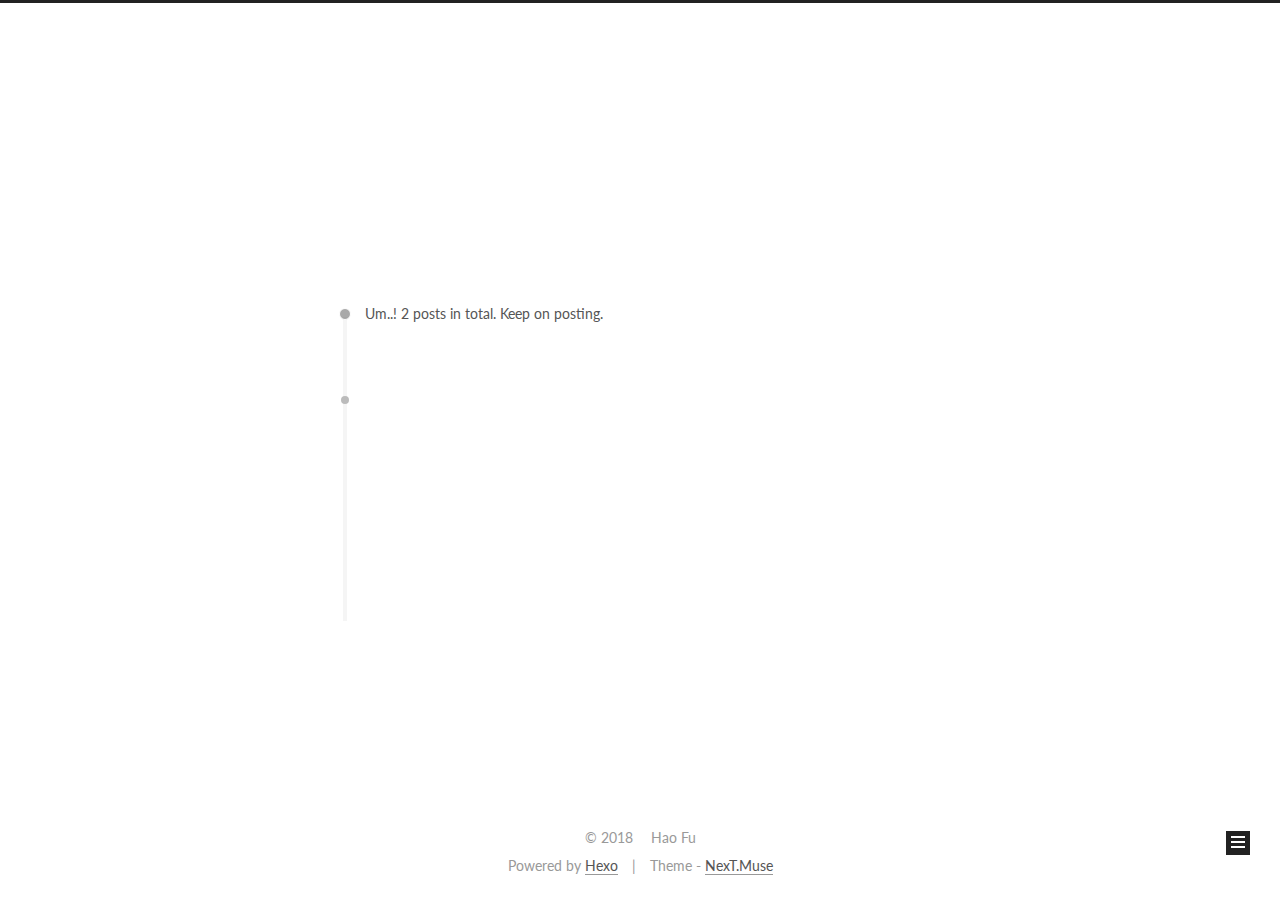
==== archives/index.html @ afbe43dc "Site updated: 2018-04-07 23:13:47" ====
<!DOCTYPE html>



  


<html class="theme-next muse use-motion" lang="">
<head>
  <meta charset="UTF-8"/>
<meta http-equiv="X-UA-Compatible" content="IE=edge" />
<meta name="viewport" content="width=device-width, initial-scale=1, maximum-scale=1"/>
<meta name="theme-color" content="#222">









<meta http-equiv="Cache-Control" content="no-transform" />
<meta http-equiv="Cache-Control" content="no-siteapp" />















  
  
  <link href="/lib/fancybox/source/jquery.fancybox.css?v=2.1.5" rel="stylesheet" type="text/css" />




  
  
  
  

  
    
    
  

  

  

  

  

  
    
    
    <link href="//fonts.googleapis.com/css?family=Lato:300,300italic,400,400italic,700,700italic&subset=latin,latin-ext" rel="stylesheet" type="text/css">
  






<link href="/lib/font-awesome/css/font-awesome.min.css?v=4.6.2" rel="stylesheet" type="text/css" />

<link href="/css/main.css?v=5.1.2" rel="stylesheet" type="text/css" />


  <meta name="keywords" content="Hexo, NexT" />








  <link rel="shortcut icon" type="image/x-icon" href="/favicon.ico?v=5.1.2" />






<meta property="og:type" content="website">
<meta property="og:title" content="YiMao">
<meta property="og:url" content="http://yoursite.com/archives/index.html">
<meta property="og:site_name" content="YiMao">
<meta property="og:locale" content="default">
<meta name="twitter:card" content="summary">
<meta name="twitter:title" content="YiMao">



<script type="text/javascript" id="hexo.configurations">
  var NexT = window.NexT || {};
  var CONFIG = {
    root: '/',
    scheme: 'Muse',
    sidebar: {"position":"left","display":"post","offset":12,"offset_float":12,"b2t":false,"scrollpercent":false,"onmobile":false},
    fancybox: true,
    tabs: true,
    motion: true,
    duoshuo: {
      userId: '0',
      author: 'Author'
    },
    algolia: {
      applicationID: '',
      apiKey: '',
      indexName: '',
      hits: {"per_page":10},
      labels: {"input_placeholder":"Search for Posts","hits_empty":"We didn't find any results for the search: ${query}","hits_stats":"${hits} results found in ${time} ms"}
    }
  };
</script>



  <link rel="canonical" href="http://yoursite.com/archives/"/>





  <title>Archive | YiMao</title>
  














</head>

<body itemscope itemtype="http://schema.org/WebPage" lang="default">

  
  
    
  

  <div class="container sidebar-position-left  page-archive  ">
    <div class="headband"></div>

    <header id="header" class="header" itemscope itemtype="http://schema.org/WPHeader">
      <div class="header-inner"><div class="site-brand-wrapper">
  <div class="site-meta ">
    

    <div class="custom-logo-site-title">
      <a href="/"  class="brand" rel="start">
        <span class="logo-line-before"><i></i></span>
        <span class="site-title">YiMao</span>
        <span class="logo-line-after"><i></i></span>
      </a>
    </div>
      
        <p class="site-subtitle"></p>
      
  </div>

  <div class="site-nav-toggle">
    <button>
      <span class="btn-bar"></span>
      <span class="btn-bar"></span>
      <span class="btn-bar"></span>
    </button>
  </div>
</div>

<nav class="site-nav">
  

  
    <ul id="menu" class="menu">
      
        
        <li class="menu-item menu-item-home">
          <a href="/" rel="section">
            
              <i class="menu-item-icon fa fa-fw fa-home"></i> <br />
            
            Home
          </a>
        </li>
      
        
        <li class="menu-item menu-item-archives">
          <a href="/archives/" rel="section">
            
              <i class="menu-item-icon fa fa-fw fa-archive"></i> <br />
            
            Archives
          </a>
        </li>
      
        
        <li class="menu-item menu-item-tags">
          <a href="/tags/" rel="section">
            
              <i class="menu-item-icon fa fa-fw fa-tags"></i> <br />
            
            Tags
          </a>
        </li>
      

      
    </ul>
  

  
</nav>



 </div>
    </header>

    <main id="main" class="main">
      <div class="main-inner">
        <div class="content-wrap">
          <div id="content" class="content">
            

  
  
  
  <div class="post-block archive">
    <div id="posts" class="posts-collapse">
      <span class="archive-move-on"></span>

      <span class="archive-page-counter">
        
        
        
          
        
        Um..! 2 posts in total. Keep on posting.
      </span>

      

        
        
        

        
          
          <div class="collection-title">
            <h2 class="archive-year motion-element" id="archive-year-2018">2018</h2>
          </div>
        
        

        

  <article class="post post-type-normal" itemscope itemtype="http://schema.org/Article">
    <header class="post-header">

      <h2 class="post-title">
        
            <a class="post-title-link" href="/2018/04/07/git命令/" itemprop="url">
              
                <span itemprop="name">Git常用命令</span>
              
            </a>
        
      </h2>

      <div class="post-meta">
        <time class="post-time" itemprop="dateCreated"
              datetime="2018-04-07T23:09:01+08:00"
              content="2018-04-07" >
          04-07
        </time>
      </div>

    </header>
  </article>



      

        
        
        

        
        

        

  <article class="post post-type-normal" itemscope itemtype="http://schema.org/Article">
    <header class="post-header">

      <h2 class="post-title">
        
            <a class="post-title-link" href="/2018/04/07/hello-world/" itemprop="url">
              
                <span itemprop="name">Hello World</span>
              
            </a>
        
      </h2>

      <div class="post-meta">
        <time class="post-time" itemprop="dateCreated"
              datetime="2018-04-07T22:19:08+08:00"
              content="2018-04-07" >
          04-07
        </time>
      </div>

    </header>
  </article>



      

    </div>
  </div>
  
  
  

  



          </div>
          


          

        </div>
        
          
  
  <div class="sidebar-toggle">
    <div class="sidebar-toggle-line-wrap">
      <span class="sidebar-toggle-line sidebar-toggle-line-first"></span>
      <span class="sidebar-toggle-line sidebar-toggle-line-middle"></span>
      <span class="sidebar-toggle-line sidebar-toggle-line-last"></span>
    </div>
  </div>

  <aside id="sidebar" class="sidebar">
    
    <div class="sidebar-inner">

      

      

      <section class="site-overview sidebar-panel sidebar-panel-active">
        <div class="site-author motion-element" itemprop="author" itemscope itemtype="http://schema.org/Person">
          <img class="site-author-image" itemprop="image"
               src="/images/avatar.gif"
               alt="Hao Fu" />
          <p class="site-author-name" itemprop="name">Hao Fu</p>
           
              <p class="site-description motion-element" itemprop="description"></p>
          
        </div>
        <nav class="site-state motion-element">

          
            <div class="site-state-item site-state-posts">
              <a href="/archives/">
                <span class="site-state-item-count">2</span>
                <span class="site-state-item-name">posts</span>
              </a>
            </div>
          

          

          

        </nav>

        

        <div class="links-of-author motion-element">
          
        </div>

        
        

        
        

        


      </section>

      

      

    </div>
  </aside>


        
      </div>
    </main>

    <footer id="footer" class="footer">
      <div class="footer-inner">
        <div class="copyright" >
  
  &copy; 
  <span itemprop="copyrightYear">2018</span>
  <span class="with-love">
    <i class="fa fa-heart"></i>
  </span>
  <span class="author" itemprop="copyrightHolder">Hao Fu</span>
</div>


<div class="powered-by">
  Powered by <a class="theme-link" href="https://hexo.io">Hexo</a>
</div>

<div class="theme-info">
  Theme -
  <a class="theme-link" href="https://github.com/iissnan/hexo-theme-next">
    NexT.Muse
  </a>
</div>


        

        
      </div>
    </footer>

    
      <div class="back-to-top">
        <i class="fa fa-arrow-up"></i>
        
      </div>
    

  </div>

  

<script type="text/javascript">
  if (Object.prototype.toString.call(window.Promise) !== '[object Function]') {
    window.Promise = null;
  }
</script>









  












  
  <script type="text/javascript" src="/lib/jquery/index.js?v=2.1.3"></script>

  
  <script type="text/javascript" src="/lib/fastclick/lib/fastclick.min.js?v=1.0.6"></script>

  
  <script type="text/javascript" src="/lib/jquery_lazyload/jquery.lazyload.js?v=1.9.7"></script>

  
  <script type="text/javascript" src="/lib/velocity/velocity.min.js?v=1.2.1"></script>

  
  <script type="text/javascript" src="/lib/velocity/velocity.ui.min.js?v=1.2.1"></script>

  
  <script type="text/javascript" src="/lib/fancybox/source/jquery.fancybox.pack.js?v=2.1.5"></script>


  


  <script type="text/javascript" src="/js/src/utils.js?v=5.1.2"></script>

  <script type="text/javascript" src="/js/src/motion.js?v=5.1.2"></script>



  
  

  
  
    <script type="text/javascript" id="motion.page.archive">
      $('.archive-year').velocity('transition.slideLeftIn');
    </script>
  


  


  <script type="text/javascript" src="/js/src/bootstrap.js?v=5.1.2"></script>



  


  




	





  





  






  





  

  

  

  

  

  

</body>
</html>
---- css/main.css ----
/* normalize.css v3.0.2 | MIT License | git.io/normalize */
html {
  font-family: sans-serif; /* 1 */
  -ms-text-size-adjust: 100%; /* 2 */
  -webkit-text-size-adjust: 100%; /* 2 */
}
body {
  margin: 0;
}
article,
aside,
details,
figcaption,
figure,
footer,
header,
hgroup,
main,
menu,
nav,
section,
summary {
  display: block;
}
audio,
canvas,
progress,
video {
  display: inline-block; /* 1 */
  vertical-align: baseline; /* 2 */
}
audio:not([controls]) {
  display: none;
  height: 0;
}
[hidden],
template {
  display: none;
}
a {
  background-color: transparent;
}
a:active,
a:hover {
  outline: 0;
}
abbr[title] {
  border-bottom: 1px dotted;
}
b,
strong {
  font-weight: bold;
}
dfn {
  font-style: italic;
}
h1 {
  font-size: 2em;
  margin: 0.67em 0;
}
mark {
  background: #ff0;
  color: #000;
}
small {
  font-size: 80%;
}
sub,
sup {
  font-size: 75%;
  line-height: 0;
  position: relative;
  vertical-align: baseline;
}
sup {
  top: -0.5em;
}
sub {
  bottom: -0.25em;
}
img {
  border: 0;
}
svg:not(:root) {
  overflow: hidden;
}
figure {
  margin: 1em 40px;
}
hr {
  -moz-box-sizing: content-box;
  box-sizing: content-box;
  height: 0;
}
pre {
  overflow: auto;
}
code,
kbd,
pre,
samp {
  font-family: monospace, monospace;
  font-size: 1em;
}
button,
input,
optgroup,
select,
textarea {
  color: inherit; /* 1 */
  font: inherit; /* 2 */
  margin: 0; /* 3 */
}
button {
  overflow: visible;
}
button,
select {
  text-transform: none;
}
button,
html input[type="button"],
input[type="reset"],
input[type="submit"] {
  -webkit-appearance: button; /* 2 */
  cursor: pointer; /* 3 */
}
button[disabled],
html input[disabled] {
  cursor: default;
}
button::-moz-focus-inner,
input::-moz-focus-inner {
  border: 0;
  padding: 0;
}
input {
  line-height: normal;
}
input[type="checkbox"],
input[type="radio"] {
  box-sizing: border-box; /* 1 */
  padding: 0; /* 2 */
}
input[type="number"]::-webkit-inner-spin-button,
input[type="number"]::-webkit-outer-spin-button {
  height: auto;
}
input[type="search"] {
  -webkit-appearance: textfield; /* 1 */
  -moz-box-sizing: content-box;
  -webkit-box-sizing: content-box; /* 2 */
  box-sizing: content-box;
}
input[type="search"]::-webkit-search-cancel-button,
input[type="search"]::-webkit-search-decoration {
  -webkit-appearance: none;
}
fieldset {
  border: 1px solid #c0c0c0;
  margin: 0 2px;
  padding: 0.35em 0.625em 0.75em;
}
legend {
  border: 0; /* 1 */
  padding: 0; /* 2 */
}
textarea {
  overflow: auto;
}
optgroup {
  font-weight: bold;
}
table {
  border-collapse: collapse;
  border-spacing: 0;
}
td,
th {
  padding: 0;
}
::selection {
  background: #262a30;
  color: #fff;
}
body {
  position: relative;
  font-family: 'Lato', "PingFang SC", "Microsoft YaHei", sans-serif;
  font-size: 14px;
  line-height: 2;
  color: #555;
  background: #fff;
}
@media (max-width: 767px) {
  body {
    padding-right: 0 !important;
  }
}
@media (min-width: 768px) and (max-width: 991px) {
  body {
    padding-right: 0 !important;
  }
}
@media (min-width: 1600px) {
  body {
    font-size: 16px;
  }
}
h1,
h2,
h3,
h4,
h5,
h6 {
  margin: 0;
  padding: 0;
  font-weight: bold;
  line-height: 1.5;
  font-family: 'Lato', "PingFang SC", "Microsoft YaHei", sans-serif;
}
h2,
h3,
h4,
h5,
h6 {
  margin: 20px 0 15px;
}
h1 {
  font-size: 22px;
}
@media (max-width: 767px) {
  h1 {
    font-size: 18px;
  }
}
h2 {
  font-size: 20px;
}
@media (max-width: 767px) {
  h2 {
    font-size: 16px;
  }
}
h3 {
  font-size: 18px;
}
@media (max-width: 767px) {
  h3 {
    font-size: 14px;
  }
}
h4 {
  font-size: 16px;
}
@media (max-width: 767px) {
  h4 {
    font-size: 12px;
  }
}
h5 {
  font-size: 14px;
}
@media (max-width: 767px) {
  h5 {
    font-size: 10px;
  }
}
h6 {
  font-size: 12px;
}
@media (max-width: 767px) {
  h6 {
    font-size: 8px;
  }
}
p {
  margin: 0 0 20px 0;
}
a {
  color: #555;
  text-decoration: none;
  border-bottom: 1px solid #999;
  word-wrap: break-word;
}
a:hover {
  color: #222;
  border-bottom-color: #222;
}
blockquote {
  margin: 0;
  padding: 0;
}
img {
  display: block;
  margin: auto;
  max-width: 100%;
  height: auto;
}
hr {
  margin: 40px 0;
  height: 3px;
  border: none;
  background-color: #ddd;
  background-image: repeating-linear-gradient(-45deg, #fff, #fff 4px, transparent 4px, transparent 8px);
}
blockquote {
  padding: 0 15px;
  color: #666;
  border-left: 4px solid #ddd;
}
blockquote cite::before {
  content: "-";
  padding: 0 5px;
}
dt {
  font-weight: 700;
}
dd {
  margin: 0;
  padding: 0;
}
.text-left {
  text-align: left;
}
.text-center {
  text-align: center;
}
.text-right {
  text-align: right;
}
.text-justify {
  text-align: justify;
}
.text-nowrap {
  white-space: nowrap;
}
.text-lowercase {
  text-transform: lowercase;
}
.text-uppercase {
  text-transform: uppercase;
}
.text-capitalize {
  text-transform: capitalize;
}
.center-block {
  display: block;
  margin-left: auto;
  margin-right: auto;
}
.clearfix:before,
.clearfix:after {
  content: " ";
  display: table;
}
.clearfix:after {
  clear: both;
}
.pullquote {
  width: 45%;
}
.pullquote.left {
  float: left;
  margin-left: 5px;
  margin-right: 10px;
}
.pullquote.right {
  float: right;
  margin-left: 10px;
  margin-right: 5px;
}
.affix.affix.affix {
  position: fixed;
}
.translation {
  margin-top: -20px;
  font-size: 14px;
  color: #999;
}
.scrollbar-measure {
  width: 100px;
  height: 100px;
  overflow: scroll;
  position: absolute;
  top: -9999px;
}
.use-motion .motion-element {
  opacity: 0;
}
table {
  margin: 20px 0;
  width: 100%;
  border-collapse: collapse;
  border-spacing: 0;
  border: 1px solid #ddd;
  font-size: 14px;
  table-layout: fixed;
  word-wrap: break-all;
}
table>tbody>tr:nth-of-type(odd) {
  background-color: #f9f9f9;
}
table>tbody>tr:hover {
  background-color: #f5f5f5;
}
caption,
th,
td {
  padding: 8px;
  text-align: left;
  vertical-align: middle;
  font-weight: normal;
}
th,
td {
  border-bottom: 3px solid #ddd;
  border-right: 1px solid #eee;
}
th {
  padding-bottom: 10px;
  font-weight: 700;
}
td {
  border-bottom-width: 1px;
}
html,
body {
  height: 100%;
}
.container {
  position: relative;
  min-height: 100%;
}
.header-inner {
  margin: 0 auto;
  padding: 100px 0 70px;
  width: 700px;
}
@media (min-width: 1600px) {
  .container .header-inner {
    width: 900px;
  }
}
.main {
  padding-bottom: 150px;
}
.main-inner {
  margin: 0 auto;
  width: 700px;
}
@media (min-width: 1600px) {
  .container .main-inner {
    width: 900px;
  }
}
.footer {
  position: absolute;
  left: 0;
  bottom: 0;
  width: 100%;
  min-height: 50px;
}
.footer-inner {
  box-sizing: border-box;
  margin: 20px auto;
  width: 700px;
}
@media (min-width: 1600px) {
  .container .footer-inner {
    width: 900px;
  }
}
pre,
.highlight {
  overflow: auto;
  margin: 20px 0;
  padding: 0;
  font-size: 13px;
  color: #4d4d4c;
  background: #f7f7f7;
  line-height: 1.6;
}
pre,
code {
  font-family: consolas, Menlo, "PingFang SC", "Microsoft YaHei", monospace;
}
code {
  padding: 2px 4px;
  word-wrap: break-word;
  color: #555;
  background: #eee;
  border-radius: 3px;
  font-size: 13px;
}
pre code {
  padding: 0;
  color: #4d4d4c;
  background: none;
  text-shadow: none;
}
.highlight {
  border-radius: 1px;
}
.highlight pre {
  border: none;
  margin: 0;
  padding: 10px 0;
}
.highlight table {
  margin: 0;
  width: auto;
  border: none;
}
.highlight td {
  border: none;
  padding: 0;
}
.highlight figcaption {
  font-size: 1em;
  color: #4d4d4c;
  line-height: 1em;
  margin-bottom: 1em;
}
.highlight figcaption:before,
.highlight figcaption:after {
  content: " ";
  display: table;
}
.highlight figcaption:after {
  clear: both;
}
.highlight figcaption a {
  float: right;
  color: #4d4d4c;
}
.highlight figcaption a:hover {
  border-bottom-color: #4d4d4c;
}
.highlight .gutter pre {
  padding-left: 10px;
  padding-right: 10px;
  color: #869194;
  text-align: right;
  background-color: #eff2f3;
}
.highlight .code pre {
  width: 100%;
  padding-left: 10px;
  padding-right: 10px;
  background-color: #f7f7f7;
}
.highlight .line {
  height: 20px;
}
.gutter {
  -webkit-user-select: none;
  -moz-user-select: none;
  -ms-user-select: none;
  user-select: none;
}
.gist table {
  width: auto;
}
.gist table td {
  border: none;
}
pre .deletion {
  background: #fdd;
}
pre .addition {
  background: #dfd;
}
pre .meta {
  color: #8959a8;
}
pre .comment {
  color: #8e908c;
}
pre .variable,
pre .attribute,
pre .tag,
pre .regexp,
pre .ruby .constant,
pre .xml .tag .title,
pre .xml .pi,
pre .xml .doctype,
pre .html .doctype,
pre .css .id,
pre .css .class,
pre .css .pseudo {
  color: #c82829;
}
pre .number,
pre .preprocessor,
pre .built_in,
pre .literal,
pre .params,
pre .constant,
pre .command {
  color: #f5871f;
}
pre .ruby .class .title,
pre .css .rules .attribute,
pre .string,
pre .value,
pre .inheritance,
pre .header,
pre .ruby .symbol,
pre .xml .cdata,
pre .special,
pre .number,
pre .formula {
  color: #718c00;
}
pre .title,
pre .css .hexcolor {
  color: #3e999f;
}
pre .function,
pre .python .decorator,
pre .python .title,
pre .ruby .function .title,
pre .ruby .title .keyword,
pre .perl .sub,
pre .javascript .title,
pre .coffeescript .title {
  color: #4271ae;
}
pre .keyword,
pre .javascript .function {
  color: #8959a8;
}
.full-image.full-image.full-image {
  border: none;
  max-width: 100%;
  width: auto;
  margin: 20px auto;
}
@media (min-width: 992px) {
  .full-image.full-image.full-image {
    max-width: none;
    width: 110%;
    margin: 25px -5%;
  }
}
.blockquote-center,
.page-home .post-type-quote blockquote,
.page-post-detail .post-type-quote blockquote {
  position: relative;
  margin: 40px 0;
  padding: 0;
  border-left: none;
  text-align: center;
}
.blockquote-center::before,
.page-home .post-type-quote blockquote::before,
.page-post-detail .post-type-quote blockquote::before,
.blockquote-center::after,
.page-home .post-type-quote blockquote::after,
.page-post-detail .post-type-quote blockquote::after {
  position: absolute;
  content: ' ';
  display: block;
  width: 100%;
  height: 24px;
  opacity: 0.2;
  background-repeat: no-repeat;
  background-position: 0 -6px;
  background-size: 22px 22px;
}
.blockquote-center::before,
.page-home .post-type-quote blockquote::before,
.page-post-detail .post-type-quote blockquote::before {
  top: -20px;
  background-image: url("../images/quote-l.svg");
  border-top: 1px solid #ccc;
}
.blockquote-center::after,
.page-home .post-type-quote blockquote::after,
.page-post-detail .post-type-quote blockquote::after {
  bottom: -20px;
  background-image: url("../images/quote-r.svg");
  border-bottom: 1px solid #ccc;
  background-position: 100% 8px;
}
.blockquote-center p,
.page-home .post-type-quote blockquote p,
.page-post-detail .post-type-quote blockquote p,
.blockquote-center div,
.page-home .post-type-quote blockquote div,
.page-post-detail .post-type-quote blockquote div {
  text-align: center;
}
.post .post-body .group-picture img {
  box-sizing: border-box;
  padding: 0 3px;
  border: none;
}
.post .group-picture-row {
  overflow: hidden;
  margin-top: 6px;
}
.post .group-picture-row:first-child {
  margin-top: 0;
}
.post .group-picture-column {
  float: left;
}
.page-post-detail .post-body .group-picture-column {
  float: none;
  margin-top: 10px;
  width: auto !important;
}
.page-post-detail .post-body .group-picture-column img {
  margin: 0 auto;
}
.page-archive .group-picture-container {
  overflow: hidden;
}
.page-archive .group-picture-row {
  float: left;
}
.page-archive .group-picture-row:first-child {
  margin-top: 6px;
}
.page-archive .group-picture-column {
  max-width: 150px;
  max-height: 150px;
}
.post-body .note {
  position: relative;
  padding: 15px;
  margin-bottom: 20px;
  border: 1px solid #eee;
  border-left-width: 5px;
  border-radius: 3px;
}
.post-body .note h2,
.post-body .note h3,
.post-body .note h4,
.post-body .note h5,
.post-body .note h6 {
  margin-top: 0;
  margin-bottom: 0;
  border-bottom: initial;
  padding-top: 0 !important;
}
.post-body .note p:first-child,
.post-body .note ul:first-child,
.post-body .note ol:first-child,
.post-body .note table:first-child,
.post-body .note pre:first-child,
.post-body .note blockquote:first-child {
  margin-top: 0;
}
.post-body .note p:last-child,
.post-body .note ul:last-child,
.post-body .note ol:last-child,
.post-body .note table:last-child,
.post-body .note pre:last-child,
.post-body .note blockquote:last-child {
  margin-bottom: 0;
}
.post-body .note.default {
  border-left-color: #777;
}
.post-body .note.default h2,
.post-body .note.default h3,
.post-body .note.default h4,
.post-body .note.default h5,
.post-body .note.default h6 {
  color: #777;
}
.post-body .note.primary {
  border-left-color: #6f42c1;
}
.post-body .note.primary h2,
.post-body .note.primary h3,
.post-body .note.primary h4,
.post-body .note.primary h5,
.post-body .note.primary h6 {
  color: #6f42c1;
}
.post-body .note.info {
  border-left-color: #428bca;
}
.post-body .note.info h2,
.post-body .note.info h3,
.post-body .note.info h4,
.post-body .note.info h5,
.post-body .note.info h6 {
  color: #428bca;
}
.post-body .note.success {
  border-left-color: #5cb85c;
}
.post-body .note.success h2,
.post-body .note.success h3,
.post-body .note.success h4,
.post-body .note.success h5,
.post-body .note.success h6 {
  color: #5cb85c;
}
.post-body .note.warning {
  border-left-color: #f0ad4e;
}
.post-body .note.warning h2,
.post-body .note.warning h3,
.post-body .note.warning h4,
.post-body .note.warning h5,
.post-body .note.warning h6 {
  color: #f0ad4e;
}
.post-body .note.danger {
  border-left-color: #d9534f;
}
.post-body .note.danger h2,
.post-body .note.danger h3,
.post-body .note.danger h4,
.post-body .note.danger h5,
.post-body .note.danger h6 {
  color: #d9534f;
}
.post-body .label {
  display: inline;
  padding: 0 2px;
  white-space: nowrap;
}
.post-body .label.default {
  background-color: #f0f0f0;
}
.post-body .label.primary {
  background-color: #efe6f7;
}
.post-body .label.info {
  background-color: #e5f2f8;
}
.post-body .label.success {
  background-color: #e7f4e9;
}
.post-body .label.warning {
  background-color: #fcf6e1;
}
.post-body .label.danger {
  background-color: #fae8eb;
}
.post-body .tabs {
  position: relative;
  display: block;
  margin-bottom: 20px;
  padding-top: 10px;
}
.post-body .tabs ul.nav-tabs {
  margin: 0;
  padding: 0;
  display: flex;
  margin-bottom: -1px;
}
@media (max-width: 413px) {
  .post-body .tabs ul.nav-tabs {
    display: block;
    margin-bottom: 5px;
  }
}
.post-body .tabs ul.nav-tabs li.tab {
  list-style-type: none !important;
  margin: 0 0.25em 0 0;
  border-top: 3px solid transparent;
  border-left: 1px solid transparent;
  border-right: 1px solid transparent;
}
@media (max-width: 413px) {
  .post-body .tabs ul.nav-tabs li.tab {
    margin: initial;
    border-top: 1px solid transparent;
    border-left: 3px solid transparent;
    border-right: 1px solid transparent;
    border-bottom: 1px solid transparent;
  }
}
.post-body .tabs ul.nav-tabs li.tab a {
  outline: 0;
  border-bottom: initial;
  display: block;
  line-height: 1.8em;
  padding: 0.25em 0.75em;
  transition-duration: 0.2s;
  transition-timing-function: ease-out;
  transition-delay: 0s;
}
.post-body .tabs ul.nav-tabs li.tab a i {
  width: 1.285714285714286em;
}
.post-body .tabs ul.nav-tabs li.tab.active {
  border-top: 3px solid #fc6423;
  border-left: 1px solid #ddd;
  border-right: 1px solid #ddd;
  background-color: #fff;
}
@media (max-width: 413px) {
  .post-body .tabs ul.nav-tabs li.tab.active {
    border-top: 1px solid #ddd;
    border-left: 3px solid #fc6423;
    border-right: 1px solid #ddd;
    border-bottom: 1px solid #ddd;
  }
}
.post-body .tabs ul.nav-tabs li.tab.active a {
  cursor: default;
  color: #555;
}
.post-body .tabs .tab-content {
  background-color: #fff;
}
.post-body .tabs .tab-content .tab-pane {
  border: 1px solid #ddd;
  padding: 20px 20px 0 20px;
}
.post-body .tabs .tab-content .tab-pane:not(.active) {
  display: none !important;
}
.post-body .tabs .tab-content .tab-pane.active {
  display: block !important;
}
.btn {
  display: inline-block;
  padding: 0 20px;
  font-size: 14px;
  color: #fff;
  background: #222;
  border: 2px solid #222;
  text-decoration: none;
  border-radius: 0;
  transition-property: background-color;
  transition-duration: 0.2s;
  transition-timing-function: ease-in-out;
  transition-delay: 0s;
}
.btn:hover,
.post-button .btn:hover {
  border-color: #222;
  color: #222;
  background: #fff;
}
.btn-bar {
  display: block;
  width: 22px;
  height: 2px;
  background: #555;
  border-radius: 1px;
}
.btn-bar+.btn-bar {
  margin-top: 4px;
}
.pagination {
  margin: 120px 0 40px;
  text-align: center;
  border-top: 1px solid #eee;
}
.page-number-basic,
.pagination .prev,
.pagination .next,
.pagination .page-number,
.pagination .space {
  display: inline-block;
  position: relative;
  top: -1px;
  margin: 0 10px;
  padding: 0 10px;
  line-height: 30px;
}
@media (max-width: 767px) {
  .page-number-basic,
  .pagination .prev,
  .pagination .next,
  .pagination .page-number,
  .pagination .space {
    margin: 0 5px;
  }
}
.pagination .prev,
.pagination .next,
.pagination .page-number {
  border-bottom: 0;
  border-top: 1px solid #eee;
  transition-property: border-color;
  transition-duration: 0.2s;
  transition-timing-function: ease-in-out;
  transition-delay: 0s;
}
.pagination .prev:hover,
.pagination .next:hover,
.pagination .page-number:hover {
  border-top-color: #222;
}
.pagination .space {
  padding: 0;
  margin: 0;
}
.pagination .prev {
  margin-left: 0;
}
.pagination .next {
  margin-right: 0;
}
.pagination .page-number.current {
  color: #fff;
  background: #ccc;
  border-top-color: #ccc;
}
@media (max-width: 767px) {
  .pagination {
    border-top: none;
  }
  .pagination .prev,
  .pagination .next,
  .pagination .page-number {
    margin-bottom: 10px;
    border-top: 0;
    border-bottom: 1px solid #eee;
  }
  .pagination .prev:hover,
  .pagination .next:hover,
  .pagination .page-number:hover {
    border-bottom-color: #222;
  }
}
.comments {
  margin: 60px 20px 0;
}
.tag-cloud {
  text-align: center;
}
.tag-cloud a {
  display: inline-block;
  margin: 10px;
}
.back-to-top {
  box-sizing: border-box;
  position: fixed;
  bottom: -100px;
  right: 30px;
  z-index: 1050;
  padding: 0 6px;
  width: 24px;
  background: #222;
  font-size: 12px;
  opacity: 1;
  color: #fff;
  cursor: pointer;
  text-align: center;
  -webkit-transform: translateZ(0);
  transition-property: bottom;
  transition-duration: 0.2s;
  transition-timing-function: ease-in-out;
  transition-delay: 0s;
}
@media (min-width: 768px) and (max-width: 991px) {
  .back-to-top {
    display: none !important;
  }
}
@media (max-width: 767px) {
  .back-to-top {
    display: none !important;
  }
}
.back-to-top.back-to-top-on {
  bottom: 19px;
}
.header {
  background: transparent;
}
.header-inner {
  position: relative;
}
.headband {
  height: 3px;
  background: #222;
}
.site-meta {
  margin: 0;
  text-align: center;
}
@media (max-width: 767px) {
  .site-meta {
    text-align: center;
  }
}
.brand {
  position: relative;
  display: inline-block;
  padding: 0 40px;
  color: #fff;
  background: #222;
  border-bottom: none;
}
.brand:hover {
  color: #fff;
}
.logo {
  display: inline-block;
  margin-right: 5px;
  line-height: 36px;
  vertical-align: top;
}
.site-title {
  display: inline-block;
  vertical-align: top;
  line-height: 36px;
  font-size: 20px;
  font-weight: normal;
  font-family: 'Lato', "PingFang SC", "Microsoft YaHei", sans-serif;
}
.site-subtitle {
  margin-top: 10px;
  font-size: 13px;
  color: #999;
}
.use-motion .brand {
  opacity: 0;
}
.use-motion .logo,
.use-motion .site-title,
.use-motion .site-subtitle {
  opacity: 0;
  position: relative;
  top: -10px;
}
.site-nav-toggle {
  display: none;
  position: absolute;
  top: 10px;
  left: 10px;
}
@media (max-width: 767px) {
  .site-nav-toggle {
    display: block;
  }
}
.site-nav-toggle button {
  margin-top: 2px;
  padding: 9px 10px;
  background: transparent;
  border: none;
}
@media (max-width: 767px) {
  .site-nav {
    display: none;
    margin: 0 -10px;
    padding: 0 10px;
    clear: both;
    border-top: 1px solid #ddd;
  }
}
@media (min-width: 768px) and (max-width: 991px) {
  .site-nav {
    display: block !important;
  }
}
@media (min-width: 992px) {
  .site-nav {
    display: block !important;
  }
}
.menu {
  margin-top: 20px;
  padding-left: 0;
  text-align: center;
}
.menu .menu-item {
  display: inline-block;
  margin: 0 10px;
  list-style: none;
}
@media screen and (max-width: 767px) {
  .menu .menu-item {
    margin-top: 10px;
  }
}
.menu .menu-item a {
  display: block;
  font-size: 13px;
  line-height: inherit;
  border-bottom: 1px solid transparent;
  transition-property: border-color;
  transition-duration: 0.2s;
  transition-timing-function: ease-in-out;
  transition-delay: 0s;
}
.menu .menu-item a:hover {
  border-bottom-color: #222;
}
.menu .menu-item .fa {
  margin-right: 5px;
}
.use-motion .menu-item {
  opacity: 0;
}
.post-body {
  font-family: 'Lato', "PingFang SC", "Microsoft YaHei", sans-serif;
}
@media (max-width: 767px) {
  .post-body {
    word-break: break-word;
  }
}
.post-body .fancybox img {
  display: block !important;
  margin: 0 auto;
  cursor: pointer;
  cursor: zoom-in;
  cursor: -webkit-zoom-in;
}
.post-body .image-caption,
.post-body .figure .caption {
  margin: 10px auto 15px;
  text-align: center;
  font-size: 14px;
  color: #999;
  font-weight: bold;
  line-height: 1;
}
.post-sticky-flag {
  display: inline-block;
  font-size: 16px;
  -ms-transform: rotate(30deg);
  -webkit-transform: rotate(30deg);
  -moz-transform: rotate(30deg);
  -ms-transform: rotate(30deg);
  -o-transform: rotate(30deg);
  transform: rotate(30deg);
}
.posts-expand {
  padding-top: 40px;
}
@media (max-width: 767px) {
  .posts-expand {
    margin: 0 20px;
  }
  .post-body pre {
    padding: 10px;
  }
  .post-body pre .gutter pre {
    padding-right: 10px;
  }
  .post-body .highlight {
    margin-left: 0px;
    margin-right: 0px;
    padding: 0;
  }
  .post-body .highlight .gutter pre {
    padding-right: 10px;
  }
}
@media (min-width: 992px) {
  .posts-expand .post-body {
    text-align: justify;
  }
}
.posts-expand .post-body h2,
.posts-expand .post-body h3,
.posts-expand .post-body h4,
.posts-expand .post-body h5,
.posts-expand .post-body h6 {
  padding-top: 10px;
}
.posts-expand .post-body h2 .header-anchor,
.posts-expand .post-body h3 .header-anchor,
.posts-expand .post-body h4 .header-anchor,
.posts-expand .post-body h5 .header-anchor,
.posts-expand .post-body h6 .header-anchor {
  float: right;
  margin-left: 10px;
  color: #ccc;
  border-bottom-style: none;
  visibility: hidden;
}
.posts-expand .post-body h2 .header-anchor:hover,
.posts-expand .post-body h3 .header-anchor:hover,
.posts-expand .post-body h4 .header-anchor:hover,
.posts-expand .post-body h5 .header-anchor:hover,
.posts-expand .post-body h6 .header-anchor:hover {
  color: inherit;
}
.posts-expand .post-body h2:hover .header-anchor,
.posts-expand .post-body h3:hover .header-anchor,
.posts-expand .post-body h4:hover .header-anchor,
.posts-expand .post-body h5:hover .header-anchor,
.posts-expand .post-body h6:hover .header-anchor {
  visibility: visible;
}
.posts-expand .post-body ul li {
  list-style: circle;
}
.posts-expand .post-body img {
  box-sizing: border-box;
  margin: auto;
  padding: 3px;
  border: 1px solid #ddd;
}
.posts-expand .fancybox img {
  margin: 0 auto;
}
@media (max-width: 767px) {
  .posts-collapse {
    margin: 0 20px;
  }
  .posts-collapse .post-title,
  .posts-collapse .post-meta {
    display: block;
    width: auto;
    text-align: left;
  }
}
.posts-collapse {
  position: relative;
  z-index: 1010;
  margin-left: 55px;
}
.posts-collapse::after {
  content: " ";
  position: absolute;
  top: 20px;
  left: 0;
  margin-left: -2px;
  width: 4px;
  height: 100%;
  background: #f5f5f5;
  z-index: -1;
}
@media (max-width: 767px) {
  .posts-collapse {
    margin: 0 20px;
  }
}
.posts-collapse .collection-title {
  position: relative;
  margin: 60px 0;
}
.posts-collapse .collection-title h1,
.posts-collapse .collection-title h2 {
  margin-left: 20px;
}
.posts-collapse .collection-title small {
  color: #bbb;
  margin-left: 5px;
}
.posts-collapse .collection-title::before {
  content: " ";
  position: absolute;
  left: 0;
  top: 50%;
  margin-left: -4px;
  margin-top: -4px;
  width: 8px;
  height: 8px;
  background: #bbb;
  border-radius: 50%;
}
.posts-collapse .post {
  margin: 30px 0;
}
.posts-collapse .post-header {
  position: relative;
  transition-duration: 0.2s;
  transition-timing-function: ease-in-out;
  transition-delay: 0s;
  transition-property: border;
  border-bottom: 1px dashed #ccc;
}
.posts-collapse .post-header::before {
  content: " ";
  position: absolute;
  left: 0;
  top: 12px;
  width: 6px;
  height: 6px;
  margin-left: -4px;
  background: #bbb;
  border-radius: 50%;
  border: 1px solid #fff;
  transition-duration: 0.2s;
  transition-timing-function: ease-in-out;
  transition-delay: 0s;
  transition-property: background;
}
.posts-collapse .post-header:hover {
  border-bottom-color: #666;
}
.posts-collapse .post-header:hover::before {
  background: #222;
}
.posts-collapse .post-meta {
  position: absolute;
  font-size: 12px;
  left: 20px;
  top: 5px;
}
.posts-collapse .post-comments-count {
  display: none;
}
.posts-collapse .post-title {
  margin-left: 60px;
  font-size: 16px;
  font-weight: normal;
  line-height: inherit;
}
.posts-collapse .post-title::after {
  margin-left: 3px;
  opacity: 0.6;
}
.posts-collapse .post-title a {
  color: #666;
  border-bottom: none;
}
.page-home .post-type-quote .post-header,
.page-post-detail .post-type-quote .post-header,
.page-home .post-type-quote .post-tags,
.page-post-detail .post-type-quote .post-tags {
  display: none;
}
.posts-expand .post-title {
  font-size: 26px;
  text-align: center;
  word-break: break-word;
  font-weight: 400;
}
@media (max-width: 767px) {
  .posts-expand .post-title {
    font-size: 22px;
  }
}
.posts-expand .post-title-link {
  display: inline-block;
  position: relative;
  color: #555;
  border-bottom: none;
  line-height: 1.2;
  vertical-align: top;
}
.posts-expand .post-title-link::before {
  content: "";
  position: absolute;
  width: 100%;
  height: 2px;
  bottom: 0;
  left: 0;
  background-color: #000;
  visibility: hidden;
  -webkit-transform: scaleX(0);
  -moz-transform: scaleX(0);
  -ms-transform: scaleX(0);
  -o-transform: scaleX(0);
  transform: scaleX(0);
  transition-duration: 0.2s;
  transition-timing-function: ease-in-out;
  transition-delay: 0s;
}
.posts-expand .post-title-link:hover::before {
  visibility: visible;
  -webkit-transform: scaleX(1);
  -moz-transform: scaleX(1);
  -ms-transform: scaleX(1);
  -o-transform: scaleX(1);
  transform: scaleX(1);
}
.posts-expand .post-title-link .fa {
  font-size: 16px;
}
.posts-expand .post-meta {
  margin: 3px 0 60px 0;
  color: #999;
  font-family: 'Lato', "PingFang SC", "Microsoft YaHei", sans-serif;
  font-size: 12px;
  text-align: center;
}
.posts-expand .post-meta .post-category-list {
  display: inline-block;
  margin: 0;
  padding: 3px;
}
.posts-expand .post-meta .post-category-list-link {
  color: #999;
}
.posts-expand .post-meta .post-description {
  font-size: 14px;
  margin-top: 2px;
}
.post-wordcount {
  display: inline-block;
}
.post-meta-divider {
  margin: 0 0.5em;
}
.post-meta-item-icon {
  margin-right: 3px;
}
@media (min-width: 768px) and (max-width: 991px) {
  .post-meta-item-icon {
    display: inline-block;
  }
}
@media (max-width: 767px) {
  .post-meta-item-icon {
    display: inline-block;
  }
}
@media (min-width: 768px) and (max-width: 991px) {
  .post-meta-item-text {
    display: none;
  }
}
@media (max-width: 767px) {
  .post-meta-item-text {
    display: none;
  }
}
@media (max-width: 767px) {
  .posts-expand .post-comments-count {
    display: none;
  }
}
.post-button {
  margin-top: 50px;
}
.post-button .btn {
  color: #fff;
  font-size: 14px;
  background: #222;
  border-radius: 0;
  line-height: 2;
  margin: 0 4px 8px 4px;
}
.post-button .fa-fw {
  width: 1.285714285714286em;
  text-align: left;
}
.posts-expand .post-tags {
  margin-top: 40px;
  text-align: center;
}
.posts-expand .post-tags a {
  display: inline-block;
  margin-right: 10px;
  font-size: 13px;
}
.post-nav {
  display: table;
  margin-top: 15px;
  width: 100%;
  border-top: 1px solid #eee;
}
.post-nav-divider {
  display: table-cell;
  width: 10%;
}
.post-nav-item {
  display: table-cell;
  padding: 10px 0 0 0;
  width: 45%;
  vertical-align: top;
}
.post-nav-item a {
  position: relative;
  display: block;
  line-height: 25px;
  font-size: 14px;
  color: #555;
  border-bottom: none;
}
.post-nav-item a:hover {
  color: #222;
  border-bottom: none;
}
.post-nav-item a:active {
  top: 2px;
}
.post-nav-item .fa {
  position: absolute;
  top: 8px;
  left: 0;
  font-size: 12px;
}
.post-nav-next a {
  padding-left: 15px;
}
.post-nav-prev {
  text-align: right;
}
.post-nav-prev a {
  padding-right: 15px;
}
.post-nav-prev .fa {
  right: 0;
  left: auto;
}
.posts-expand .post-eof {
  display: block;
  margin: 80px auto 60px;
  width: 8%;
  height: 1px;
  background: #ccc;
  text-align: center;
}
.post:last-child .post-eof.post-eof.post-eof {
  display: none;
}
.post-gallery {
  display: table;
  table-layout: fixed;
  width: 100%;
  border-collapse: separate;
}
.post-gallery-row {
  display: table-row;
}
.post-gallery .post-gallery-img {
  display: table-cell;
  text-align: center;
  vertical-align: middle;
  border: none;
}
.post-gallery .post-gallery-img img {
  max-width: 100%;
  max-height: 100%;
  border: none;
}
.fancybox-close,
.fancybox-close:hover {
  border: none;
}
.rtl.post-body p,
.rtl.post-body a,
.rtl.post-body h1,
.rtl.post-body h2,
.rtl.post-body h3,
.rtl.post-body h4,
.rtl.post-body h5,
.rtl.post-body h6,
.rtl.post-body li,
.rtl.post-body ul,
.rtl.post-body ol {
  direction: rtl;
  font-family: UKIJ Ekran;
}
.rtl.post-title {
  font-family: UKIJ Ekran;
}
.sidebar {
  position: fixed;
  right: 0;
  top: 0;
  bottom: 0;
  width: 0;
  z-index: 1040;
  box-shadow: inset 0 2px 6px #000;
  background: #222;
  -webkit-transform: translateZ(0);
}
.sidebar a {
  color: #999;
  border-bottom-color: #555;
}
.sidebar a:hover {
  color: #eee;
}
@media (min-width: 768px) and (max-width: 991px) {
  .sidebar {
    display: none !important;
  }
}
@media (max-width: 767px) {
  .sidebar {
    display: none !important;
  }
}
.sidebar-inner {
  position: relative;
  padding: 20px 10px;
  color: #999;
  text-align: center;
}
.sidebar-toggle {
  position: fixed;
  right: 30px;
  bottom: 45px;
  width: 14px;
  height: 14px;
  padding: 5px;
  background: #222;
  line-height: 0;
  z-index: 1050;
  cursor: pointer;
  -webkit-transform: translateZ(0);
}
@media (min-width: 768px) and (max-width: 991px) {
  .sidebar-toggle {
    display: none !important;
  }
}
@media (max-width: 767px) {
  .sidebar-toggle {
    display: none !important;
  }
}
.sidebar-toggle-line {
  position: relative;
  display: inline-block;
  vertical-align: top;
  height: 2px;
  width: 100%;
  background: #fff;
  margin-top: 3px;
}
.sidebar-toggle-line:first-child {
  margin-top: 0;
}
.site-author-image {
  display: block;
  margin: 0 auto;
  padding: 2px;
  max-width: 96px;
  height: auto;
  border: 2px solid #333;
}
.site-author-name {
  margin: 5px 0 0;
  text-align: center;
  color: #f5f5f5;
  font-weight: normal;
}
.site-description {
  margin-top: 5px;
  text-align: center;
  font-size: 14px;
  color: #999;
}
.site-state {
  overflow: hidden;
  line-height: 1.4;
  white-space: nowrap;
  text-align: center;
}
.site-state-item {
  display: inline-block;
  padding: 0 15px;
  border-left: 1px solid #333;
}
.site-state-item:first-child {
  border-left: none;
}
.site-state-item a {
  border-bottom: none;
}
.site-state-item-count {
  display: block;
  text-align: center;
  color: inherit;
  font-weight: 600;
  font-size: 18px;
}
.site-state-item-name {
  font-size: 13px;
  color: inherit;
}
.feed-link {
  margin-top: 20px;
}
.feed-link a {
  display: inline-block;
  padding: 0 15px;
  color: #fc6423;
  border: 1px solid #fc6423;
  border-radius: 4px;
}
.feed-link a i {
  color: #fc6423;
  font-size: 14px;
}
.feed-link a:hover {
  color: #fff;
  background: #fc6423;
}
.feed-link a:hover i {
  color: #fff;
}
.links-of-author {
  margin-top: 20px;
  display: flex;
  flex-wrap: wrap;
  justify-content: center;
}
.links-of-author a {
  display: inline-block;
  vertical-align: middle;
  margin-right: 10px;
  margin-bottom: 10px;
  border-bottom-color: #555;
  font-size: 13px;
}
.links-of-author a:before {
  display: inline-block;
  vertical-align: middle;
  margin-right: 3px;
  content: " ";
  width: 4px;
  height: 4px;
  border-radius: 50%;
  background: #9f0352;
}
.links-of-blogroll {
  font-size: 13px;
}
.links-of-blogroll-title {
  margin-top: 20px;
  font-size: 14px;
  font-weight: 600;
}
.links-of-blogroll-list {
  margin: 0;
  padding: 0;
  list-style: none;
}
.links-of-blogroll-item {
  padding: 2px 10px;
}
.sidebar-nav {
  margin: 0 0 20px;
  padding-left: 0;
}
.sidebar-nav li {
  display: inline-block;
  cursor: pointer;
  border-bottom: 1px solid transparent;
  font-size: 14px;
  color: #555;
}
.sidebar-nav li:hover {
  color: #f5f5f5;
}
.page-post-detail .sidebar-nav-toc {
  padding: 0 5px;
}
.page-post-detail .sidebar-nav-overview {
  margin-left: 10px;
}
.sidebar-nav .sidebar-nav-active {
  color: #87daff;
  border-bottom-color: #87daff;
}
.sidebar-nav .sidebar-nav-active:hover {
  color: #87daff;
}
.sidebar-panel {
  display: none;
}
.sidebar-panel-active {
  display: block;
}
.post-toc-empty {
  font-size: 14px;
  color: #666;
}
.post-toc-wrap {
  overflow: hidden;
}
.post-toc {
  overflow: auto;
}
.post-toc ol {
  margin: 0;
  padding: 0 2px 5px 10px;
  text-align: left;
  list-style: none;
  font-size: 14px;
}
.post-toc ol > ol {
  padding-left: 0;
}
.post-toc ol a {
  transition-duration: 0.2s;
  transition-timing-function: ease-in-out;
  transition-delay: 0s;
  transition-property: all;
  color: #999;
  border-bottom-color: #555;
}
.post-toc ol a:hover {
  color: #ccc;
  border-bottom-color: #ccc;
}
.post-toc .nav-item {
  overflow: hidden;
  text-overflow: ellipsis;
  white-space: nowrap;
  line-height: 1.8;
}
.post-toc .nav .nav-child {
  display: none;
}
.post-toc .nav .active > .nav-child {
  display: block;
}
.post-toc .nav .active-current > .nav-child {
  display: block;
}
.post-toc .nav .active-current > .nav-child > .nav-item {
  display: block;
}
.post-toc .nav .active > a {
  color: #87daff;
  border-bottom-color: #87daff;
}
.post-toc .nav .active-current > a {
  color: #87daff;
}
.post-toc .nav .active-current > a:hover {
  color: #87daff;
}
.footer {
  font-size: 14px;
  color: #999;
}
.footer img {
  border: none;
}
.footer-inner {
  text-align: center;
}
.with-love {
  display: inline-block;
  margin: 0 5px;
}
.powered-by,
.theme-info {
  display: inline-block;
}
.powered-by {
  margin-right: 10px;
}
.powered-by::after {
  content: "|";
  padding-left: 10px;
}
.cc-license {
  margin-top: 10px;
  text-align: center;
}
.cc-license .cc-opacity {
  opacity: 0.7;
  border-bottom: none;
}
.cc-license .cc-opacity:hover {
  opacity: 0.9;
}
.cc-license img {
  display: inline-block;
}
.theme-next #ds-thread #ds-reset {
  color: #555;
}
.theme-next #ds-thread #ds-reset .ds-replybox {
  margin-bottom: 30px;
}
.theme-next #ds-thread #ds-reset .ds-replybox .ds-avatar,
.theme-next #ds-reset .ds-avatar img {
  box-shadow: none;
}
.theme-next #ds-thread #ds-reset .ds-textarea-wrapper {
  border-color: #c7d4e1;
  background: none;
  border-top-right-radius: 3px;
  border-top-left-radius: 3px;
}
.theme-next #ds-thread #ds-reset .ds-textarea-wrapper textarea {
  height: 60px;
}
.theme-next #ds-reset .ds-rounded-top {
  border-radius: 0;
}
.theme-next #ds-thread #ds-reset .ds-post-toolbar {
  box-sizing: border-box;
  border: 1px solid #c7d4e1;
  background: #f6f8fa;
}
.theme-next #ds-thread #ds-reset .ds-post-options {
  height: 40px;
  border: none;
  background: none;
}
.theme-next #ds-thread #ds-reset .ds-toolbar-buttons {
  top: 11px;
}
.theme-next #ds-thread #ds-reset .ds-sync {
  top: 5px;
}
.theme-next #ds-thread #ds-reset .ds-post-button {
  top: 4px;
  right: 5px;
  width: 90px;
  height: 30px;
  border: 1px solid #c5ced7;
  border-radius: 3px;
  background-image: linear-gradient(#fbfbfc, #f5f7f9);
  color: #60676d;
}
.theme-next #ds-thread #ds-reset .ds-post-button:hover {
  background-position: 0 -30px;
  color: #60676d;
}
.theme-next #ds-thread #ds-reset .ds-comments-info {
  padding: 10px 0;
}
.theme-next #ds-thread #ds-reset .ds-sort {
  display: none;
}
.theme-next #ds-thread #ds-reset li.ds-tab a.ds-current {
  border: none;
  background: #f6f8fa;
  color: #60676d;
}
.theme-next #ds-thread #ds-reset li.ds-tab a.ds-current:hover {
  background-color: #e9f0f7;
  color: #60676d;
}
.theme-next #ds-thread #ds-reset li.ds-tab a {
  border-radius: 2px;
  padding: 5px;
}
.theme-next #ds-thread #ds-reset .ds-login-buttons p {
  color: #999;
  line-height: 36px;
}
.theme-next #ds-thread #ds-reset .ds-login-buttons .ds-service-list li {
  height: 28px;
}
.theme-next #ds-thread #ds-reset .ds-service-list a {
  background: none;
  padding: 5px;
  border: 1px solid;
  border-radius: 3px;
  text-align: center;
}
.theme-next #ds-thread #ds-reset .ds-service-list a:hover {
  color: #fff;
  background: #666;
}
.theme-next #ds-thread #ds-reset .ds-service-list .ds-weibo {
  color: #fc9b00;
  border-color: #fc9b00;
}
.theme-next #ds-thread #ds-reset .ds-service-list .ds-weibo:hover {
  background: #fc9b00;
}
.theme-next #ds-thread #ds-reset .ds-service-list .ds-qq {
  color: #60a3ec;
  border-color: #60a3ec;
}
.theme-next #ds-thread #ds-reset .ds-service-list .ds-qq:hover {
  background: #60a3ec;
}
.theme-next #ds-thread #ds-reset .ds-service-list .ds-renren {
  color: #2e7ac4;
  border-color: #2e7ac4;
}
.theme-next #ds-thread #ds-reset .ds-service-list .ds-renren:hover {
  background: #2e7ac4;
}
.theme-next #ds-thread #ds-reset .ds-service-list .ds-douban {
  color: #37994c;
  border-color: #37994c;
}
.theme-next #ds-thread #ds-reset .ds-service-list .ds-douban:hover {
  background: #37994c;
}
.theme-next #ds-thread #ds-reset .ds-service-list .ds-kaixin {
  color: #fef20d;
  border-color: #fef20d;
}
.theme-next #ds-thread #ds-reset .ds-service-list .ds-kaixin:hover {
  background: #fef20d;
}
.theme-next #ds-thread #ds-reset .ds-service-list .ds-netease {
  color: #f00;
  border-color: #f00;
}
.theme-next #ds-thread #ds-reset .ds-service-list .ds-netease:hover {
  background: #f00;
}
.theme-next #ds-thread #ds-reset .ds-service-list .ds-sohu {
  color: #ffcb05;
  border-color: #ffcb05;
}
.theme-next #ds-thread #ds-reset .ds-service-list .ds-sohu:hover {
  background: #ffcb05;
}
.theme-next #ds-thread #ds-reset .ds-service-list .ds-baidu {
  color: #2831e0;
  border-color: #2831e0;
}
.theme-next #ds-thread #ds-reset .ds-service-list .ds-baidu:hover {
  background: #2831e0;
}
.theme-next #ds-thread #ds-reset .ds-service-list .ds-google {
  color: #166bec;
  border-color: #166bec;
}
.theme-next #ds-thread #ds-reset .ds-service-list .ds-google:hover {
  background: #166bec;
}
.theme-next #ds-thread #ds-reset .ds-service-list .ds-weixin {
  color: #00ce0d;
  border-color: #00ce0d;
}
.theme-next #ds-thread #ds-reset .ds-service-list .ds-weixin:hover {
  background: #00ce0d;
}
.theme-next #ds-thread #ds-reset .ds-service-list .ds-more-services {
  border: none;
}
.theme-next #ds-thread #ds-reset .ds-service-list .ds-more-services:hover {
  background: none;
}
.theme-next #ds-reset .duoshuo-ua-admin {
  display: inline-block;
  color: #f00;
}
.theme-next #ds-reset .duoshuo-ua-platform,
.theme-next #ds-reset .duoshuo-ua-browser {
  color: #ccc;
}
.theme-next #ds-reset .duoshuo-ua-platform .fa,
.theme-next #ds-reset .duoshuo-ua-browser .fa {
  display: inline-block;
  margin-right: 3px;
}
.theme-next #ds-reset .duoshuo-ua-separator {
  display: inline-block;
  margin-left: 5px;
}
.theme-next .this_ua {
  background-color: #ccc !important;
  border-radius: 4px;
  padding: 0 5px !important;
  margin: 1px 1px !important;
  border: 1px solid #bbb !important;
  color: #fff;
  display: inline-block !important;
}
.theme-next .this_ua.admin {
  background-color: #d9534f !important;
  border-color: #d9534f !important;
}
.theme-next .this_ua.platform.iOS,
.theme-next .this_ua.platform.Mac,
.theme-next .this_ua.platform.Windows {
  background-color: #39b3d7 !important;
  border-color: #46b8da !important;
}
.theme-next .this_ua.platform.Linux {
  background-color: #3a3a3a !important;
  border-color: #1f1f1f !important;
}
.theme-next .this_ua.platform.Android {
  background-color: #00c47d !important;
  border-color: #01b171 !important;
}
.theme-next .this_ua.browser.Mobile,
.theme-next .this_ua.browser.Chrome {
  background-color: #5cb85c !important;
  border-color: #4cae4c !important;
}
.theme-next .this_ua.browser.Firefox {
  background-color: #f0ad4e !important;
  border-color: #eea236 !important;
}
.theme-next .this_ua.browser.Maxthon,
.theme-next .this_ua.browser.IE {
  background-color: #428bca !important;
  border-color: #357ebd !important;
}
.theme-next .this_ua.browser.baidu,
.theme-next .this_ua.browser.UCBrowser,
.theme-next .this_ua.browser.Opera {
  background-color: #d9534f !important;
  border-color: #d43f3a !important;
}
.theme-next .this_ua.browser.Android,
.theme-next .this_ua.browser.QQBrowser {
  background-color: #78ace9 !important;
  border-color: #4cae4c !important;
}
.post-spread {
  margin-top: 20px;
  text-align: center;
}
.jiathis_style {
  display: inline-block;
}
.jiathis_style a {
  border: none;
}
.fa {
  font-family: FontAwesome !important;
}
.post-spread {
  margin-top: 20px;
  text-align: center;
}
.bdshare-slide-button-box a {
  border: none;
}
.bdsharebuttonbox {
  display: inline-block;
}
.bdsharebuttonbox a {
  border: none;
}
.local-search-pop-overlay {
  position: fixed;
  width: 100%;
  height: 100%;
  top: 0;
  left: 0;
  z-index: 2080;
  background-color: rgba(0,0,0,0.3);
}
.local-search-popup {
  display: none;
  position: fixed;
  top: 10%;
  left: 50%;
  margin-left: -350px;
  width: 700px;
  height: 80%;
  padding: 0;
  background: #fff;
  color: #333;
  z-index: 9999;
  border-radius: 5px;
}
@media (max-width: 767px) {
  .local-search-popup {
    padding: 0;
    top: 0;
    left: 0;
    margin: 0;
    width: 100%;
    height: 100%;
    border-radius: 0;
  }
}
.local-search-popup ul.search-result-list {
  padding: 0;
  margin: 0 5px;
}
.local-search-popup p.search-result {
  border-bottom: 1px dashed #ccc;
  padding: 5px 0;
}
.local-search-popup a.search-result-title {
  font-weight: bold;
  font-size: 16px;
}
.local-search-popup .search-keyword {
  border-bottom: 1px dashed #f00;
  font-weight: bold;
  color: #f00;
}
.local-search-popup .local-search-header {
  padding: 5px;
  height: 36px;
  background: #f5f5f5;
  border-top-left-radius: 5px;
  border-top-right-radius: 5px;
}
.local-search-popup #local-search-result {
  overflow: auto;
  position: relative;
  padding: 5px 25px;
  height: calc(100% - 55px);
}
.local-search-popup .local-search-input-wrapper {
  display: inline-block;
  width: calc(100% - 90px);
  height: 36px;
  line-height: 36px;
  padding: 0 5px;
}
.local-search-popup .local-search-input-wrapper input {
  padding: 8px 0;
  height: 20px;
  display: block;
  width: 100%;
  outline: none;
  border: none;
  background: transparent;
  vertical-align: middle;
}
.local-search-popup .search-icon,
.local-search-popup .popup-btn-close {
  display: inline-block;
  font-size: 18px;
  color: #999;
  height: 36px;
  width: 18px;
  padding-left: 10px;
  padding-right: 10px;
}
.local-search-popup .search-icon {
  float: left;
}
.local-search-popup .popup-btn-close {
  border-left: 1px solid #eee;
  float: right;
  cursor: pointer;
}
.local-search-popup #no-result {
  position: absolute;
  left: 50%;
  top: 50%;
  -webkit-transform: translate(-50%, -50%);
  -webkit-transform: translate(-50%, -50%);
  -moz-transform: translate(-50%, -50%);
  -ms-transform: translate(-50%, -50%);
  -o-transform: translate(-50%, -50%);
  transform: translate(-50%, -50%);
  color: #ccc;
}
.site-uv,
.site-pv,
.page-pv {
  display: inline-block;
}
.site-uv .busuanzi-value,
.site-pv .busuanzi-value,
.page-pv .busuanzi-value {
  margin: 0 5px;
}
.site-uv {
  margin-right: 10px;
}
.site-uv::after {
  content: "|";
  padding-left: 10px;
}
.use-motion .post {
  opacity: 0;
}
.page-archive .archive-page-counter {
  position: relative;
  top: 3px;
  left: 20px;
}
@media (max-width: 767px) {
  .page-archive .archive-page-counter {
    top: 5px;
  }
}
.page-archive .posts-collapse .archive-move-on {
  position: absolute;
  top: 11px;
  left: 0;
  margin-left: -6px;
  width: 10px;
  height: 10px;
  opacity: 0.5;
  background: #555;
  border: 1px solid #fff;
  border-radius: 50%;
}
.category-all-page .category-all-title {
  text-align: center;
}
.category-all-page .category-all {
  margin-top: 20px;
}
.category-all-page .category-list {
  margin: 0;
  padding: 0;
  list-style: none;
}
.category-all-page .category-list-item {
  margin: 5px 10px;
}
.category-all-page .category-list-count {
  color: #bbb;
}
.category-all-page .category-list-count:before {
  display: inline;
  content: " (";
}
.category-all-page .category-list-count:after {
  display: inline;
  content: ") ";
}
.category-all-page .category-list-child {
  padding-left: 10px;
}
#schedule ul#event-list {
  padding-left: 30px;
}
#schedule ul#event-list hr {
  margin: 20px 0 45px 0 !important;
  background: #222;
}
#schedule ul#event-list hr:after {
  display: inline-block;
  content: 'NOW';
  background: #222;
  color: #fff;
  font-weight: bold;
  text-align: right;
  padding: 0 5px;
}
#schedule ul#event-list li.event {
  margin: 20px 0px;
  background: #f9f9f9;
  padding-left: 10px;
  min-height: 40px;
}
#schedule ul#event-list li.event h2.event-summary {
  margin: 0;
  padding-bottom: 3px;
}
#schedule ul#event-list li.event h2.event-summary:before {
  display: inline-block;
  font-family: FontAwesome;
  font-size: 8px;
  content: '\f111';
  vertical-align: middle;
  margin-right: 25px;
  color: #bbb;
}
#schedule ul#event-list li.event span.event-relative-time {
  display: inline-block;
  font-size: 12px;
  font-weight: 400;
  padding-left: 12px;
  color: #bbb;
}
#schedule ul#event-list li.event span.event-details {
  display: block;
  color: #bbb;
  margin-left: 56px;
  padding-top: 3px;
  padding-bottom: 6px;
  text-indent: -24px;
  line-height: 18px;
}
#schedule ul#event-list li.event span.event-details:before {
  text-indent: 0;
  display: inline-block;
  width: 14px;
  font-family: FontAwesome;
  text-align: center;
  margin-right: 9px;
  color: #bbb;
}
#schedule ul#event-list li.event span.event-details.event-location:before {
  content: '\f041';
}
#schedule ul#event-list li.event span.event-details.event-duration:before {
  content: '\f017';
}
#schedule ul#event-list li.event-past {
  background: #fcfcfc;
}
#schedule ul#event-list li.event-past > * {
  opacity: 0.6;
}
#schedule ul#event-list li.event-past h2.event-summary {
  color: #bbb;
}
#schedule ul#event-list li.event-past h2.event-summary:before {
  color: #dfdfdf;
}
#schedule ul#event-list li.event-now {
  background: #222;
  color: #fff;
  padding: 15px 0 15px 10px;
}
#schedule ul#event-list li.event-now h2.event-summary:before {
  -webkit-transform: scale(1.2);
  -moz-transform: scale(1.2);
  -ms-transform: scale(1.2);
  -o-transform: scale(1.2);
  transform: scale(1.2);
  color: #fff;
  animation: dot-flash 1s alternate infinite ease-in-out;
}
#schedule ul#event-list li.event-now * {
  color: #fff !important;
}
@-moz-keyframes dot-flash {
  from {
    opacity: 1;
    -webkit-transform: scale(1.1);
    -moz-transform: scale(1.1);
    -ms-transform: scale(1.1);
    -o-transform: scale(1.1);
    transform: scale(1.1);
  }
  to {
    opacity: 0;
    -webkit-transform: scale(1);
    -moz-transform: scale(1);
    -ms-transform: scale(1);
    -o-transform: scale(1);
    transform: scale(1);
  }
}
@-webkit-keyframes dot-flash {
  from {
    opacity: 1;
    -webkit-transform: scale(1.1);
    -moz-transform: scale(1.1);
    -ms-transform: scale(1.1);
    -o-transform: scale(1.1);
    transform: scale(1.1);
  }
  to {
    opacity: 0;
    -webkit-transform: scale(1);
    -moz-transform: scale(1);
    -ms-transform: scale(1);
    -o-transform: scale(1);
    transform: scale(1);
  }
}
@-o-keyframes dot-flash {
  from {
    opacity: 1;
    -webkit-transform: scale(1.1);
    -moz-transform: scale(1.1);
    -ms-transform: scale(1.1);
    -o-transform: scale(1.1);
    transform: scale(1.1);
  }
  to {
    opacity: 0;
    -webkit-transform: scale(1);
    -moz-transform: scale(1);
    -ms-transform: scale(1);
    -o-transform: scale(1);
    transform: scale(1);
  }
}
@keyframes dot-flash {
  from {
    opacity: 1;
    -webkit-transform: scale(1.1);
    -moz-transform: scale(1.1);
    -ms-transform: scale(1.1);
    -o-transform: scale(1.1);
    transform: scale(1.1);
  }
  to {
    opacity: 0;
    -webkit-transform: scale(1);
    -moz-transform: scale(1);
    -ms-transform: scale(1);
    -o-transform: scale(1);
    transform: scale(1);
  }
}
.page-post-detail .sidebar-toggle-line {
  background: #87daff;
}
.page-post-detail .comments {
  overflow: hidden;
}
@media (max-width: 767px) {
  .header-inner,
  .container .main-inner,
  .footer-inner {
    width: auto;
  }
}
embed {
  display: block;
  margin: 0px auto 25px auto;
}
.custom-logo .site-meta-headline {
  text-align: center;
}
.custom-logo .brand {
  background: none;
}
.custom-logo .site-title {
  margin: 10px auto 0;
  font-size: 24px;
  color: #222;
}
.custom-logo .site-title a {
  border: none;
}
.custom-logo-image {
  margin: 0 auto;
  padding: 5px;
  max-width: 150px;
  background: #fff;
}
@media (max-width: 767px) {
  .site-nav {
    position: absolute;
    left: 0;
    top: 52px;
    margin: 0;
    width: 100%;
    padding: 0;
    background: #fff;
    border-bottom: 1px solid #ddd;
    z-index: 1;
  }
}
@media (max-width: 767px) {
  .menu {
    text-align: left;
  }
}
@media (max-width: 767px) {
  .menu .menu-item {
    display: block;
    margin: 0 10px;
    vertical-align: top;
  }
}
@media (max-width: 767px) {
  .menu .menu-item br {
    display: none;
  }
}
@media (max-width: 767px) {
  .menu .menu-item a {
    padding: 5px 10px;
  }
}
.menu .menu-item .fa {
  margin-right: 0;
}
.site-search form {
  display: none;
}
.links-of-blogroll-inline .links-of-blogroll-item {
  display: inline-block;
}
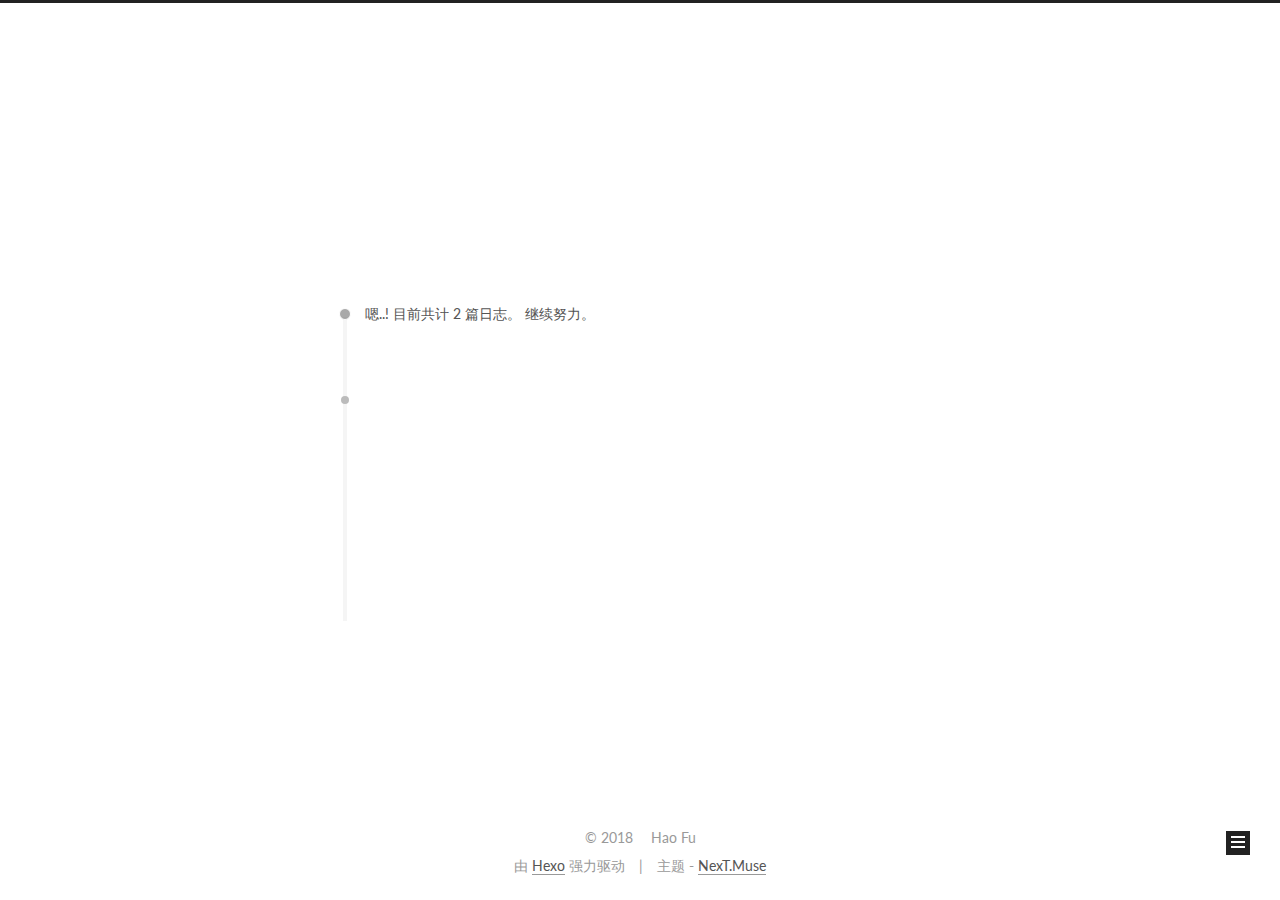
==== commit 4f68109c: "Site updated: 2018-04-07 23:20:36" ====
--- a/archives/index.html
+++ b/archives/index.html
@@ -5,7 +5,7 @@
   
 
 
-<html class="theme-next muse use-motion" lang="">
+<html class="theme-next muse use-motion" lang="zh-Hans">
 <head>
   <meta charset="UTF-8"/>
 <meta http-equiv="X-UA-Compatible" content="IE=edge" />
@@ -98,7 +98,7 @@
 <meta property="og:title" content="YiMao">
 <meta property="og:url" content="http://yoursite.com/archives/index.html">
 <meta property="og:site_name" content="YiMao">
-<meta property="og:locale" content="default">
+<meta property="og:locale" content="zh-Hans">
 <meta name="twitter:card" content="summary">
 <meta name="twitter:title" content="YiMao">
 
@@ -115,7 +115,7 @@
     motion: true,
     duoshuo: {
       userId: '0',
-      author: 'Author'
+      author: '博主'
     },
     algolia: {
       applicationID: '',
@@ -135,7 +135,7 @@
 
 
 
-  <title>Archive | YiMao</title>
+  <title>归档 | YiMao</title>
   
 
 
@@ -153,7 +153,7 @@
 
 </head>
 
-<body itemscope itemtype="http://schema.org/WebPage" lang="default">
+<body itemscope itemtype="http://schema.org/WebPage" lang="zh-Hans">
 
   
   
@@ -201,7 +201,7 @@
             
               <i class="menu-item-icon fa fa-fw fa-home"></i> <br />
             
-            Home
+            首页
           </a>
         </li>
       
@@ -211,7 +211,7 @@
             
               <i class="menu-item-icon fa fa-fw fa-archive"></i> <br />
             
-            Archives
+            归档
           </a>
         </li>
       
@@ -221,7 +221,7 @@
             
               <i class="menu-item-icon fa fa-fw fa-tags"></i> <br />
             
-            Tags
+            标签
           </a>
         </li>
       
@@ -257,7 +257,7 @@
         
           
         
-        Um..! 2 posts in total. Keep on posting.
+        嗯..! 目前共计 2 篇日志。 继续努力。
       </span>
 
       
@@ -393,7 +393,7 @@
             <div class="site-state-item site-state-posts">
               <a href="/archives/">
                 <span class="site-state-item-count">2</span>
-                <span class="site-state-item-name">posts</span>
+                <span class="site-state-item-name">日志</span>
               </a>
             </div>
           
@@ -447,11 +447,11 @@
 
 
 <div class="powered-by">
-  Powered by <a class="theme-link" href="https://hexo.io">Hexo</a>
+  由 <a class="theme-link" href="https://hexo.io">Hexo</a> 强力驱动
 </div>
 
 <div class="theme-info">
-  Theme -
+  主题 -
   <a class="theme-link" href="https://github.com/iissnan/hexo-theme-next">
     NexT.Muse
   </a>
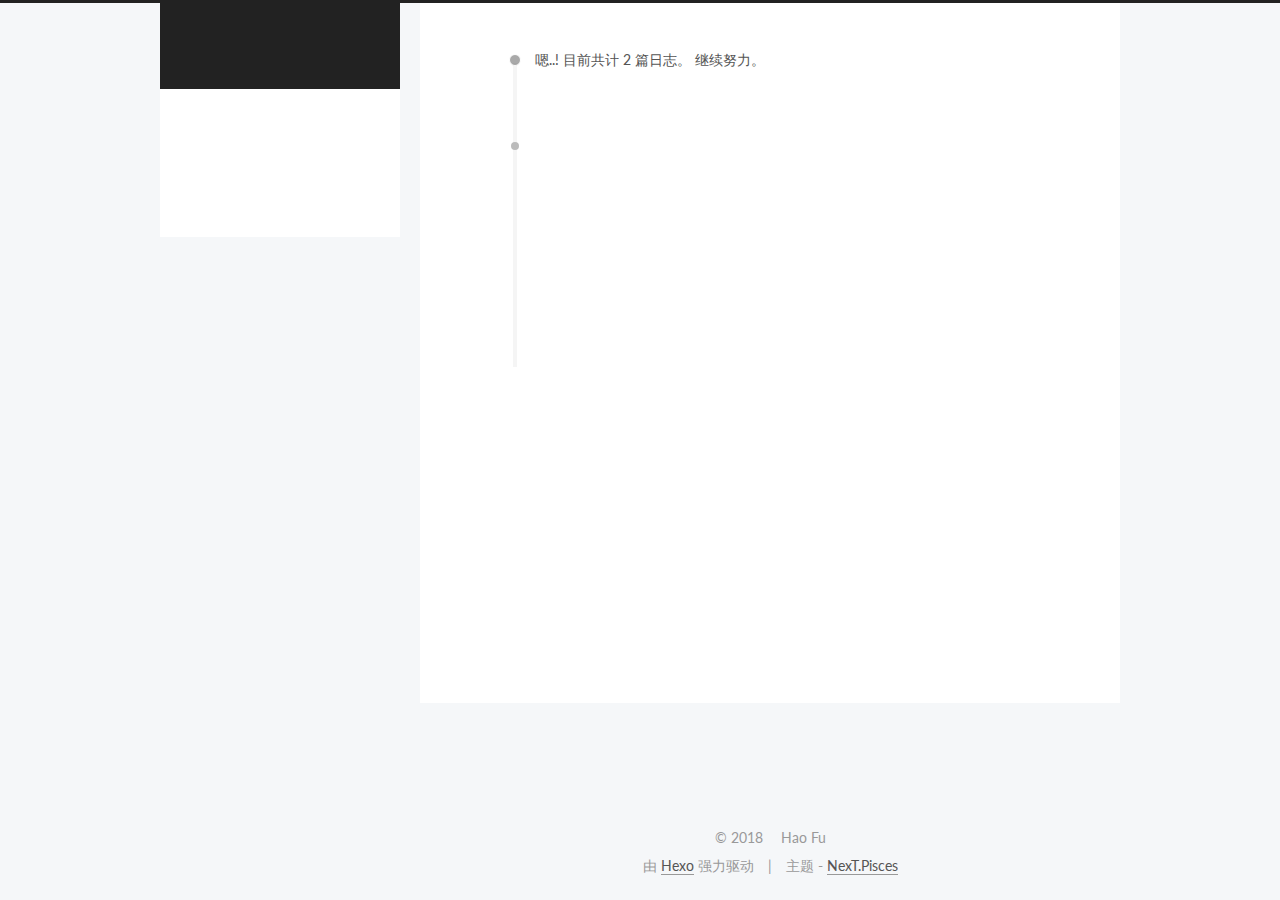
==== commit 3adac3a6: "Site updated: 2018-04-07 23:29:30" ====
--- a/archives/index.html
+++ b/archives/index.html
@@ -5,7 +5,7 @@
   
 
 
-<html class="theme-next muse use-motion" lang="zh-Hans">
+<html class="theme-next pisces use-motion" lang="zh-Hans">
 <head>
   <meta charset="UTF-8"/>
 <meta http-equiv="X-UA-Compatible" content="IE=edge" />
@@ -108,7 +108,7 @@
   var NexT = window.NexT || {};
   var CONFIG = {
     root: '/',
-    scheme: 'Muse',
+    scheme: 'Pisces',
     sidebar: {"position":"left","display":"post","offset":12,"offset_float":12,"b2t":false,"scrollpercent":false,"onmobile":false},
     fancybox: true,
     tabs: true,
@@ -453,7 +453,7 @@
 <div class="theme-info">
   主题 -
   <a class="theme-link" href="https://github.com/iissnan/hexo-theme-next">
-    NexT.Muse
+    NexT.Pisces
   </a>
 </div>
 
@@ -533,6 +533,13 @@
   
   
 
+
+  <script type="text/javascript" src="/js/src/affix.js?v=5.1.2"></script>
+
+  <script type="text/javascript" src="/js/src/schemes/pisces.js?v=5.1.2"></script>
+
+
+
   
   
     <script type="text/javascript" id="motion.page.archive">
--- a/css/main.css
+++ b/css/main.css
@@ -189,7 +189,7 @@
   font-size: 14px;
   line-height: 2;
   color: #555;
-  background: #fff;
+  background: #f5f7f9;
 }
 @media (max-width: 767px) {
   body {
@@ -639,8 +639,8 @@
 @media (min-width: 992px) {
   .full-image.full-image.full-image {
     max-width: none;
-    width: 110%;
-    margin: 25px -5%;
+    width: 118%;
+    margin: 0 -9%;
   }
 }
 .blockquote-center,
@@ -928,7 +928,7 @@
   font-size: 14px;
   color: #fff;
   background: #222;
-  border: 2px solid #222;
+  border: 2px solid #555;
   text-decoration: none;
   border-radius: 0;
   transition-property: background-color;
@@ -939,8 +939,8 @@
 .btn:hover,
 .post-button .btn:hover {
   border-color: #222;
-  color: #222;
-  background: #fff;
+  color: #fff;
+  background: #222;
 }
 .btn-bar {
   display: block;
@@ -1045,7 +1045,7 @@
   width: 24px;
   background: #222;
   font-size: 12px;
-  opacity: 1;
+  opacity: 0.6;
   color: #fff;
   cursor: pointer;
   text-align: center;
@@ -1066,7 +1066,7 @@
   }
 }
 .back-to-top.back-to-top-on {
-  bottom: 19px;
+  bottom: 30px;
 }
 .header {
   background: transparent;
@@ -1115,7 +1115,7 @@
 .site-subtitle {
   margin-top: 10px;
   font-size: 13px;
-  color: #999;
+  color: #ddd;
 }
 .use-motion .brand {
   opacity: 0;
@@ -1188,7 +1188,8 @@
   transition-timing-function: ease-in-out;
   transition-delay: 0s;
 }
-.menu .menu-item a:hover {
+.menu .menu-item a:hover,
+.menu-item-active a {
   border-bottom-color: #222;
 }
 .menu .menu-item .fa {
@@ -1525,10 +1526,10 @@
   margin-top: 50px;
 }
 .post-button .btn {
-  color: #fff;
+  color: #555;
   font-size: 14px;
-  background: #222;
-  border-radius: 0;
+  background: #fff;
+  border-radius: 2px;
   line-height: 2;
   margin: 0 4px 8px 4px;
 }
@@ -1720,20 +1721,20 @@
   display: block;
   margin: 0 auto;
   padding: 2px;
-  max-width: 96px;
+  max-width: 120px;
   height: auto;
-  border: 2px solid #333;
+  border: 1px solid #eee;
 }
 .site-author-name {
-  margin: 5px 0 0;
+  margin: 0;
   text-align: center;
-  color: #f5f5f5;
-  font-weight: normal;
+  color: #222;
+  font-weight: 600;
 }
 .site-description {
-  margin-top: 5px;
+  margin-top: 0;
   text-align: center;
-  font-size: 14px;
+  font-size: 13px;
   color: #999;
 }
 .site-state {
@@ -1745,7 +1746,7 @@
 .site-state-item {
   display: inline-block;
   padding: 0 15px;
-  border-left: 1px solid #333;
+  border-left: 1px solid #eee;
 }
 .site-state-item:first-child {
   border-left: none;
@@ -1758,11 +1759,11 @@
   text-align: center;
   color: inherit;
   font-weight: 600;
-  font-size: 18px;
+  font-size: 16px;
 }
 .site-state-item-name {
   font-size: 13px;
-  color: inherit;
+  color: #999;
 }
 .feed-link {
   margin-top: 20px;
@@ -1807,7 +1808,7 @@
   width: 4px;
   height: 4px;
   border-radius: 50%;
-  background: #9f0352;
+  background: #1fa1a2;
 }
 .links-of-blogroll {
   font-size: 13px;
@@ -1837,7 +1838,7 @@
   color: #555;
 }
 .sidebar-nav li:hover {
-  color: #f5f5f5;
+  color: #fc6423;
 }
 .page-post-detail .sidebar-nav-toc {
   padding: 0 5px;
@@ -1846,11 +1847,11 @@
   margin-left: 10px;
 }
 .sidebar-nav .sidebar-nav-active {
-  color: #87daff;
-  border-bottom-color: #87daff;
+  color: #fc6423;
+  border-bottom-color: #fc6423;
 }
 .sidebar-nav .sidebar-nav-active:hover {
-  color: #87daff;
+  color: #fc6423;
 }
 .sidebar-panel {
   display: none;
@@ -1883,12 +1884,12 @@
   transition-timing-function: ease-in-out;
   transition-delay: 0s;
   transition-property: all;
-  color: #999;
-  border-bottom-color: #555;
+  color: #666;
+  border-bottom-color: #ccc;
 }
 .post-toc ol a:hover {
-  color: #ccc;
-  border-bottom-color: #ccc;
+  color: #000;
+  border-bottom-color: #000;
 }
 .post-toc .nav-item {
   overflow: hidden;
@@ -1909,14 +1910,14 @@
   display: block;
 }
 .post-toc .nav .active > a {
-  color: #87daff;
-  border-bottom-color: #87daff;
+  color: #fc6423;
+  border-bottom-color: #fc6423;
 }
 .post-toc .nav .active-current > a {
-  color: #87daff;
+  color: #fc6423;
 }
 .post-toc .nav .active-current > a:hover {
-  color: #87daff;
+  color: #fc6423;
 }
 .footer {
   font-size: 14px;
@@ -2328,6 +2329,16 @@
   transform: translate(-50%, -50%);
   color: #ccc;
 }
+@media (min-width: 768px) and (max-width: 991px) {
+  .busuanzi-count {
+    width: auto;
+  }
+}
+@media (max-width: 767px) {
+  .busuanzi-count {
+    width: auto;
+  }
+}
 .site-uv,
 .site-pv,
 .page-pv {
@@ -2566,83 +2577,395 @@
   }
 }
 .page-post-detail .sidebar-toggle-line {
-  background: #87daff;
+  background: #fc6423;
 }
 .page-post-detail .comments {
   overflow: hidden;
 }
-@media (max-width: 767px) {
-  .header-inner,
-  .container .main-inner,
+.header {
+  position: relative;
+  margin: 0 auto;
+  width: 960px;
+}
+@media (min-width: 768px) and (max-width: 991px) {
+  .header {
+    width: auto;
+  }
+}
+@media (max-width: 767px) {
+  .header {
+    width: auto;
+  }
+}
+.header-inner {
+  position: absolute;
+  top: 0;
+  overflow: hidden;
+  padding: 0;
+  width: 240px;
+  background: #fff;
+  box-shadow: initial;
+  border-radius: initial;
+}
+@media (min-width: 1600px) {
+  .container .header-inner {
+    width: 240px;
+  }
+}
+@media (min-width: 768px) and (max-width: 991px) {
+  .header-inner {
+    position: relative;
+    width: auto;
+    border-radius: initial;
+  }
+}
+@media (max-width: 767px) {
+  .header-inner {
+    position: relative;
+    width: auto;
+    border-radius: initial;
+  }
+}
+.main:before,
+.main:after {
+  content: " ";
+  display: table;
+}
+.main:after {
+  clear: both;
+}
+@media (min-width: 768px) and (max-width: 991px) {
+  .main {
+    padding-bottom: 100px;
+  }
+}
+@media (max-width: 767px) {
+  .main {
+    padding-bottom: 100px;
+  }
+}
+.container .main-inner {
+  width: 960px;
+}
+@media (min-width: 768px) and (max-width: 991px) {
+  .container .main-inner {
+    width: auto;
+  }
+}
+@media (max-width: 767px) {
+  .container .main-inner {
+    width: auto;
+  }
+}
+.content-wrap {
+  float: right;
+  box-sizing: border-box;
+  padding: 40px;
+  width: 700px;
+  background: #fff;
+  min-height: 700px;
+  box-shadow: initial;
+  border-radius: initial;
+}
+@media (min-width: 768px) and (max-width: 991px) {
+  .content-wrap {
+    width: 100%;
+    padding: 20px;
+    border-radius: initial;
+  }
+}
+@media (max-width: 767px) {
+  .content-wrap {
+    width: 100%;
+    padding: 20px;
+    min-height: auto;
+    border-radius: initial;
+  }
+}
+.sidebar {
+  position: static;
+  float: left;
+  margin-top: 300px;
+  width: 240px;
+  background: #f5f7f9;
+  box-shadow: none;
+}
+@media (min-width: 768px) and (max-width: 991px) {
+  .sidebar {
+    display: none;
+  }
+}
+@media (max-width: 767px) {
+  .sidebar {
+    display: none;
+  }
+}
+.sidebar-toggle {
+  display: none;
+}
+.footer-inner {
+  width: 960px;
+  padding-left: 260px;
+}
+@media (min-width: 768px) and (max-width: 991px) {
   .footer-inner {
     width: auto;
-  }
-}
-embed {
-  display: block;
-  margin: 0px auto 25px auto;
-}
-.custom-logo .site-meta-headline {
-  text-align: center;
-}
-.custom-logo .brand {
+    padding-left: 0 !important;
+    padding-right: 0 !important;
+  }
+}
+@media (max-width: 767px) {
+  .footer-inner {
+    width: auto;
+    padding-left: 0 !important;
+    padding-right: 0 !important;
+  }
+}
+.sidebar-position-right .header-inner {
+  right: 0;
+}
+.sidebar-position-right .content-wrap {
+  float: left;
+}
+.sidebar-position-right .sidebar {
+  float: right;
+}
+.sidebar-position-right .footer-inner {
+  padding-left: 0;
+  padding-right: 260px;
+}
+.site-brand-wrapper {
+  position: relative;
+}
+.site-meta {
+  padding: 20px 0;
+  color: #fff;
+  background: #222;
+}
+@media (min-width: 768px) and (max-width: 991px) {
+  .site-meta {
+    box-shadow: 0 0 16px rgba(0,0,0,0.5);
+  }
+}
+@media (max-width: 767px) {
+  .site-meta {
+    box-shadow: 0 0 16px rgba(0,0,0,0.5);
+  }
+}
+.brand {
+  padding: 0;
   background: none;
 }
-.custom-logo .site-title {
-  margin: 10px auto 0;
-  font-size: 24px;
-  color: #222;
-}
-.custom-logo .site-title a {
-  border: none;
-}
-.custom-logo-image {
-  margin: 0 auto;
-  padding: 5px;
-  max-width: 150px;
-  background: #fff;
-}
-@media (max-width: 767px) {
-  .site-nav {
-    position: absolute;
-    left: 0;
-    top: 52px;
-    margin: 0;
-    width: 100%;
-    padding: 0;
-    background: #fff;
-    border-bottom: 1px solid #ddd;
-    z-index: 1;
-  }
-}
-@media (max-width: 767px) {
-  .menu {
-    text-align: left;
-  }
-}
-@media (max-width: 767px) {
-  .menu .menu-item {
-    display: block;
-    margin: 0 10px;
-    vertical-align: top;
-  }
-}
-@media (max-width: 767px) {
-  .menu .menu-item br {
-    display: none;
-  }
-}
-@media (max-width: 767px) {
-  .menu .menu-item a {
-    padding: 5px 10px;
-  }
-}
-.menu .menu-item .fa {
-  margin-right: 0;
+.brand:hover {
+  color: #fff;
+}
+.site-subtitle {
+  margin: 10px 10px 0;
+  font-weight: initial;
 }
 .site-search form {
   display: none;
 }
+.site-nav {
+  border-top: none;
+}
+@media (min-width: 768px) and (max-width: 991px) {
+  .site-nav {
+    display: none !important;
+  }
+}
+@media (min-width: 768px) and (max-width: 991px) {
+  .site-nav-on {
+    display: block !important;
+  }
+}
+.menu .menu-item {
+  display: block;
+  margin: 0;
+}
+.menu .menu-item a {
+  position: relative;
+  box-sizing: border-box;
+  padding: 5px 20px;
+  text-align: left;
+  line-height: inherit;
+  transition-property: background-color;
+  transition-duration: 0.2s;
+  transition-timing-function: ease-in-out;
+  transition-delay: 0s;
+}
+.menu .menu-item a:hover,
+.menu-item-active a {
+  background: #f9f9f9;
+  border-bottom-color: #fff;
+}
+.menu .menu-item br {
+  display: none;
+}
+.menu-item-active a:after {
+  content: " ";
+  position: absolute;
+  top: 50%;
+  margin-top: -3px;
+  right: 15px;
+  width: 6px;
+  height: 6px;
+  border-radius: 50%;
+  background-color: #bbb;
+}
+.btn-bar {
+  background-color: #fff;
+}
+.site-nav-toggle {
+  left: 20px;
+  top: 50%;
+  -webkit-transform: translateY(-50%);
+  -webkit-transform: translateY(-50%);
+  -moz-transform: translateY(-50%);
+  -ms-transform: translateY(-50%);
+  -o-transform: translateY(-50%);
+  transform: translateY(-50%);
+}
+@media (min-width: 768px) and (max-width: 991px) {
+  .site-nav-toggle {
+    display: block;
+  }
+}
+.use-motion .sidebar .motion-element {
+  opacity: 1;
+}
+.sidebar {
+  display: none;
+  right: auto;
+  bottom: auto;
+  -webkit-transform: none;
+}
+.sidebar-inner {
+  box-sizing: border-box;
+  width: 240px;
+  color: #555;
+  background: #fff;
+  box-shadow: initial;
+  border-radius: initial;
+}
+.sidebar-inner.affix {
+  position: fixed;
+  top: 12px;
+}
+.site-overview {
+  margin: 0 2px;
+  text-align: left;
+}
+.site-author:before,
+.site-author:after {
+  content: " ";
+  display: table;
+}
+.site-author:after {
+  clear: both;
+}
+.sidebar a {
+  color: #555;
+}
+.sidebar a:hover {
+  color: #222;
+}
+.links-of-author-item a:before {
+  display: none;
+}
+.links-of-author-item a {
+  border-bottom: none;
+  text-decoration: underline;
+}
+.feed-link {
+  border-top: 1px dotted #ccc;
+  border-bottom: 1px dotted #ccc;
+  text-align: center;
+}
+.feed-link a {
+  display: block;
+  color: #fc6423;
+  border: none;
+}
+.feed-link a:hover {
+  background: none;
+  color: #e34603;
+}
+.feed-link a:hover i {
+  color: #e34603;
+}
+.links-of-author:before,
+.links-of-author:after {
+  content: " ";
+  display: table;
+}
+.links-of-author:after {
+  clear: both;
+}
+.links-of-author-item {
+  margin: 5px 0 0;
+  width: 50%;
+}
+.links-of-author-item a {
+  box-sizing: border-box;
+  display: inline-block;
+  margin-right: 0;
+  margin-bottom: 0;
+  padding: 0 5px;
+  overflow: hidden;
+  white-space: nowrap;
+  text-overflow: ellipsis;
+}
+.links-of-author-item a {
+  display: block;
+  text-decoration: none;
+}
+.links-of-author-item a:hover {
+  border-radius: 4px;
+  background: #eee;
+}
+.links-of-author-item .fa {
+  margin-right: 2px;
+  font-size: 16px;
+}
+.links-of-author-item .fa-globe {
+  font-size: 15px;
+}
+.links-of-blogroll {
+  margin-top: 20px;
+  padding: 3px 0 0;
+  border-top: 1px dotted #ccc;
+}
+.links-of-blogroll-title {
+  margin-top: 0;
+}
+.links-of-blogroll-item {
+  padding: 0;
+}
+.links-of-blogroll-inline:before,
+.links-of-blogroll-inline:after {
+  content: " ";
+  display: table;
+}
+.links-of-blogroll-inline:after {
+  clear: both;
+}
 .links-of-blogroll-inline .links-of-blogroll-item {
-  display: inline-block;
-}
+  margin: 5px 0 0;
+  width: 50%;
+}
+.links-of-blogroll-inline .links-of-blogroll-item a {
+  box-sizing: border-box;
+  display: inline-block;
+  margin-right: 0;
+  margin-bottom: 0;
+  padding: 0 5px;
+  overflow: hidden;
+  white-space: nowrap;
+  text-overflow: ellipsis;
+}
+@media (max-width: 767px) {
+  .post-body {
+    text-align: justify;
+  }
+}
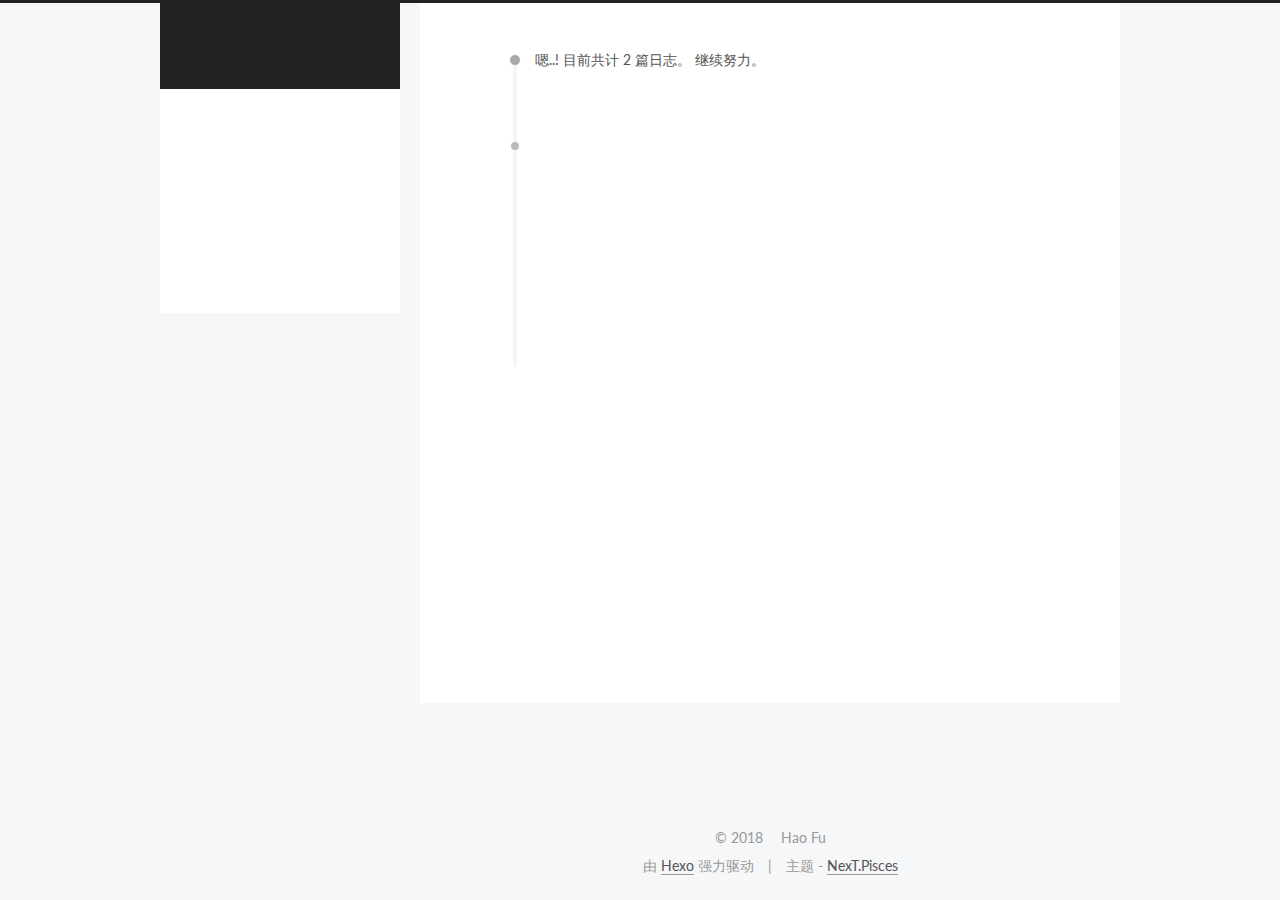
==== commit 721113f9: "Site updated: 2018-04-07 23:40:05" ====
--- a/archives/index.html
+++ b/archives/index.html
@@ -109,7 +109,7 @@
   var CONFIG = {
     root: '/',
     scheme: 'Pisces',
-    sidebar: {"position":"left","display":"post","offset":12,"offset_float":12,"b2t":false,"scrollpercent":false,"onmobile":false},
+    sidebar: {"position":"left","display":"always","offset":12,"offset_float":12,"b2t":false,"scrollpercent":false,"onmobile":false},
     fancybox: true,
     tabs: true,
     motion: true,
@@ -206,6 +206,26 @@
         </li>
       
         
+        <li class="menu-item menu-item-categories">
+          <a href="/categories/" rel="section">
+            
+              <i class="menu-item-icon fa fa-fw fa-th"></i> <br />
+            
+            分类
+          </a>
+        </li>
+      
+        
+        <li class="menu-item menu-item-about">
+          <a href="/about/" rel="section">
+            
+              <i class="menu-item-icon fa fa-fw fa-user"></i> <br />
+            
+            关于
+          </a>
+        </li>
+      
+        
         <li class="menu-item menu-item-archives">
           <a href="/archives/" rel="section">
             
--- a/css/main.css
+++ b/css/main.css
@@ -1808,7 +1808,7 @@
   width: 4px;
   height: 4px;
   border-radius: 50%;
-  background: #1fa1a2;
+  background: #cfbdcb;
 }
 .links-of-blogroll {
   font-size: 13px;
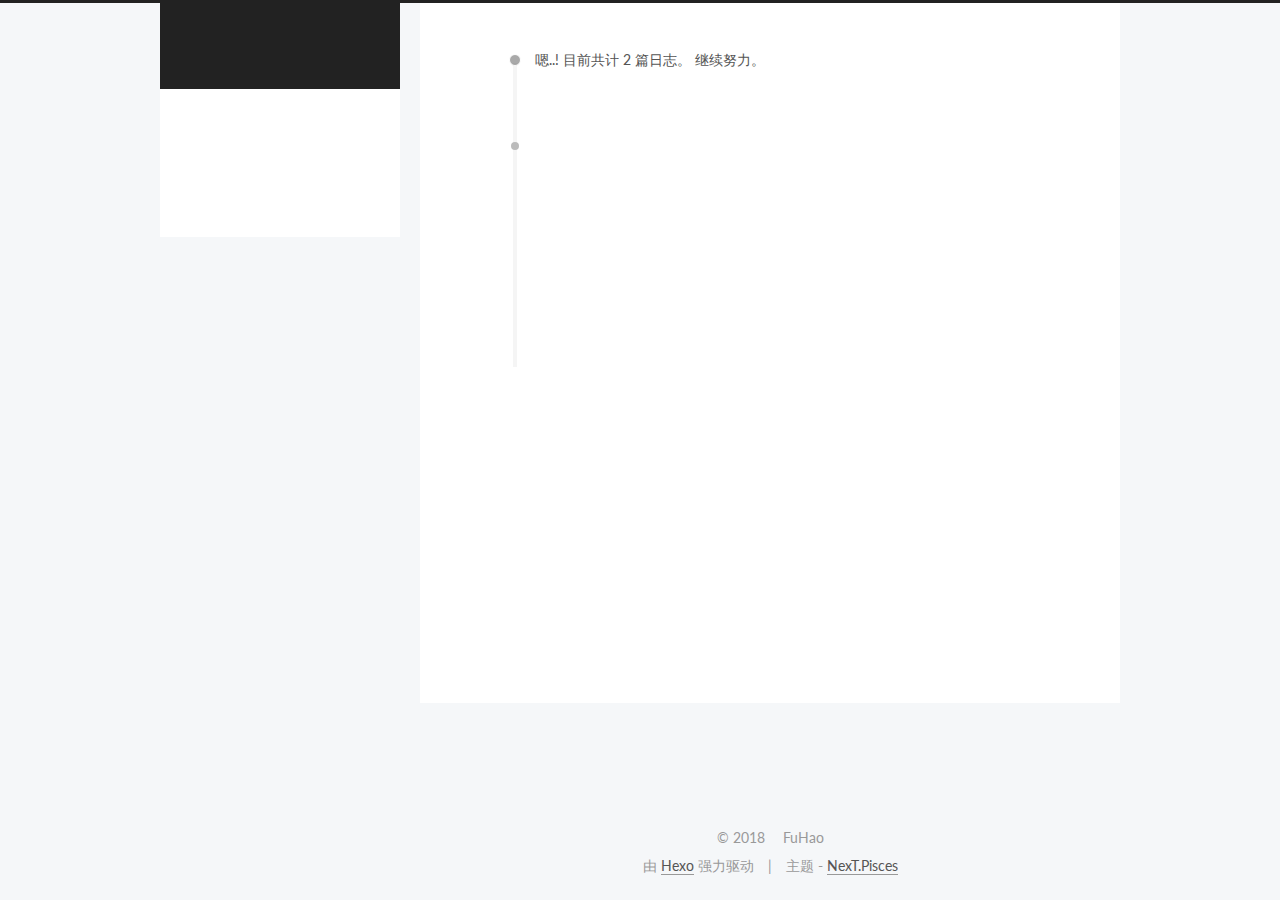
==== commit cae0597d: "Site updated: 2018-04-07 23:49:29" ====
--- a/archives/index.html
+++ b/archives/index.html
@@ -94,13 +94,16 @@
 
 
 
+<meta name="description" content="Simple notes">
 <meta property="og:type" content="website">
-<meta property="og:title" content="YiMao">
+<meta property="og:title" content="FuHao&#39;s Notes">
 <meta property="og:url" content="http://yoursite.com/archives/index.html">
-<meta property="og:site_name" content="YiMao">
+<meta property="og:site_name" content="FuHao&#39;s Notes">
+<meta property="og:description" content="Simple notes">
 <meta property="og:locale" content="zh-Hans">
 <meta name="twitter:card" content="summary">
-<meta name="twitter:title" content="YiMao">
+<meta name="twitter:title" content="FuHao&#39;s Notes">
+<meta name="twitter:description" content="Simple notes">
 
 
 
@@ -135,7 +138,7 @@
 
 
 
-  <title>归档 | YiMao</title>
+  <title>归档 | FuHao's Notes</title>
   
 
 
@@ -171,7 +174,7 @@
     <div class="custom-logo-site-title">
       <a href="/"  class="brand" rel="start">
         <span class="logo-line-before"><i></i></span>
-        <span class="site-title">YiMao</span>
+        <span class="site-title">FuHao's Notes</span>
         <span class="logo-line-after"><i></i></span>
       </a>
     </div>
@@ -206,26 +209,6 @@
         </li>
       
         
-        <li class="menu-item menu-item-categories">
-          <a href="/categories/" rel="section">
-            
-              <i class="menu-item-icon fa fa-fw fa-th"></i> <br />
-            
-            分类
-          </a>
-        </li>
-      
-        
-        <li class="menu-item menu-item-about">
-          <a href="/about/" rel="section">
-            
-              <i class="menu-item-icon fa fa-fw fa-user"></i> <br />
-            
-            关于
-          </a>
-        </li>
-      
-        
         <li class="menu-item menu-item-archives">
           <a href="/archives/" rel="section">
             
@@ -401,10 +384,10 @@
         <div class="site-author motion-element" itemprop="author" itemscope itemtype="http://schema.org/Person">
           <img class="site-author-image" itemprop="image"
                src="/images/avatar.gif"
-               alt="Hao Fu" />
-          <p class="site-author-name" itemprop="name">Hao Fu</p>
+               alt="FuHao" />
+          <p class="site-author-name" itemprop="name">FuHao</p>
            
-              <p class="site-description motion-element" itemprop="description"></p>
+              <p class="site-description motion-element" itemprop="description">Simple notes</p>
           
         </div>
         <nav class="site-state motion-element">
@@ -428,6 +411,41 @@
 
         <div class="links-of-author motion-element">
           
+            
+              <span class="links-of-author-item">
+                <a href="https://github.com/fuhaodev" target="_blank" title="GitHub">
+                  
+                    <i class="fa fa-fw fa-github"></i>
+                  
+                    
+                      GitHub
+                    
+                </a>
+              </span>
+            
+              <span class="links-of-author-item">
+                <a href="https://twitter.com/" target="_blank" title="Twitter">
+                  
+                    <i class="fa fa-fw fa-twitter"></i>
+                  
+                    
+                      Twitter
+                    
+                </a>
+              </span>
+            
+              <span class="links-of-author-item">
+                <a href="https://weibo.com/2331749633/profile?topnav=1&wvr=6" target="_blank" title="微博">
+                  
+                    <i class="fa fa-fw fa-weibo"></i>
+                  
+                    
+                      微博
+                    
+                </a>
+              </span>
+            
+          
         </div>
 
         
@@ -462,7 +480,7 @@
   <span class="with-love">
     <i class="fa fa-heart"></i>
   </span>
-  <span class="author" itemprop="copyrightHolder">Hao Fu</span>
+  <span class="author" itemprop="copyrightHolder">FuHao</span>
 </div>
 
 
--- a/css/main.css
+++ b/css/main.css
@@ -1808,7 +1808,7 @@
   width: 4px;
   height: 4px;
   border-radius: 50%;
-  background: #cfbdcb;
+  background: #1a6f78;
 }
 .links-of-blogroll {
   font-size: 13px;
